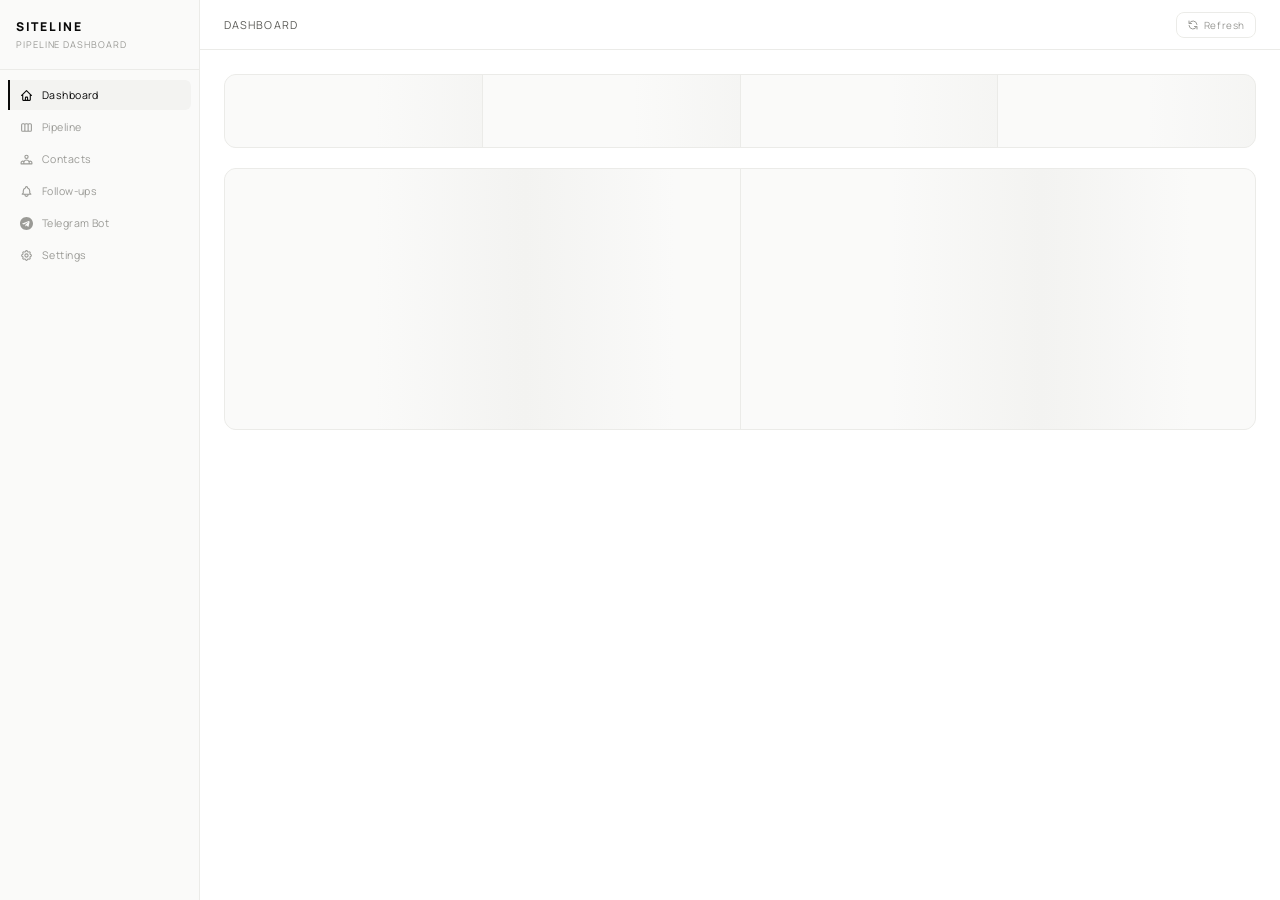
==== landing/dashboard/index.html @ f0dfd94e "feat(dashboard): heat strip + hottest deals panel" ====
<!DOCTYPE html>
<html lang="en">
<head>
  <meta charset="UTF-8" />
  <meta name="viewport" content="width=device-width, initial-scale=1.0" />
  <title>Siteline — Dashboard</title>

  <link rel="preconnect" href="https://fonts.googleapis.com" />
  <link rel="preconnect" href="https://fonts.gstatic.com" crossorigin />
  <link href="https://fonts.googleapis.com/css2?family=Manrope:wght@400;500;600;700;800&display=swap" rel="stylesheet" />

  <style>
    :root {
      --bg:         #FFFFFF;
      --surface:    #FAFAF9;
      --surface-2:  #F3F3F1;
      --border:     #EBEBE8;
      --border-2:   #DDDDD9;
      --ink:        #0A0A0A;
      --text:       #0A0A0A;
      --text-2:     #5C5C58;
      --text-3:     #9A9A96;
      --sans:       'Manrope', system-ui, sans-serif;
      --sw:         200px;
    }

    *, *::before, *::after { box-sizing: border-box; margin: 0; padding: 0; }
    html { scroll-behavior: smooth; }

    body {
      background: var(--bg);
      color: var(--text);
      font-family: var(--sans);
      font-weight: 400;
      -webkit-font-smoothing: antialiased;
      min-height: 100vh;
    }

    a, button, select, input, textarea { font-family: inherit; }
    a, button, select { cursor: pointer; }

    ::-webkit-scrollbar { width: 4px; height: 4px; }
    ::-webkit-scrollbar-track { background: var(--bg); }
    ::-webkit-scrollbar-thumb { background: var(--border-2); border-radius: 2px; }

    a:focus-visible, button:focus-visible, select:focus-visible {
      outline: 2px solid var(--ink); outline-offset: 3px;
    }

    /* ── UTILITY ─────────────────────────── */
    .hidden { display: none !important; }
    .page   { display: none; }
    .page.active { display: block; }

    /* ── LAYOUT ──────────────────────────── */
    .layout { display: flex; min-height: 100vh; }

    /* ── SIDEBAR ─────────────────────────── */
    .sidebar {
      width: var(--sw);
      flex-shrink: 0;
      position: fixed;
      top: 0; left: 0; height: 100%;
      z-index: 30;
      background: var(--surface);
      border-right: 1px solid var(--border);
      display: flex;
      flex-direction: column;
    }

    .sb-logo {
      padding: 18px 16px;
      border-bottom: 1px solid var(--border);
    }
    .sb-logo-name {
      font-family: var(--sans);
      font-size: 0.76rem;
      font-weight: 800;
      color: var(--text);
      letter-spacing: 0.14em;
    }
    .sb-logo-sub {
      font-family: var(--sans);
      font-size: 0.58rem;
      color: var(--text-3);
      margin-top: 3px;
      letter-spacing: 0.1em;
      text-transform: uppercase;
    }

    .sb-nav { flex: 1; padding: 10px 8px; }

    .nav-item {
      width: 100%;
      display: flex;
      align-items: center;
      gap: 9px;
      padding: 8px 10px;
      margin-bottom: 2px;
      font-family: var(--sans);
      font-size: 0.66rem;
      color: var(--text-3);
      background: none;
      border: none;
      text-align: left;
      letter-spacing: 0.04em;
      transition: color 0.18s, background 0.18s;
      border-left: 2px solid transparent;
      border-radius: 6px;
    }
    .nav-item:hover { color: var(--text-2); background: var(--surface); }
    .nav-item.active { color: var(--ink); background: var(--surface-2); border-left-color: var(--ink); border-radius: 0 6px 6px 0; }

    .nav-badge {
      margin-left: auto;
      font-family: var(--sans);
      font-size: 0.56rem;
      background: var(--surface-2);
      color: var(--text-2);
      border: 1px solid var(--border-2);
      padding: 1px 5px;
      border-radius: 5px;
    }

    /* ── MAIN ────────────────────────────── */
    .main {
      flex: 1;
      margin-left: var(--sw);
      display: flex;
      flex-direction: column;
      min-height: 100vh;
    }

    /* ── TOPBAR ──────────────────────────── */
    .topbar {
      position: sticky;
      top: 0; z-index: 20;
      background: rgba(255,255,255,0.92);
      backdrop-filter: blur(12px);
      border-bottom: 1px solid var(--border);
      padding: 0 24px;
      height: 50px;
      display: flex;
      align-items: center;
      justify-content: space-between;
    }
    .topbar-title {
      font-family: var(--sans);
      font-size: 0.68rem;
      color: var(--text-2);
      letter-spacing: 0.1em;
      text-transform: uppercase;
    }
    .topbar-right { display: flex; align-items: center; gap: 14px; }
    .topbar-time {
      font-family: var(--sans);
      font-size: 0.6rem;
      color: var(--text-3);
    }
    .refresh-btn {
      font-family: var(--sans);
      font-size: 0.62rem;
      color: var(--text-3);
      background: none;
      border: 1px solid var(--border);
      padding: 5px 10px;
      letter-spacing: 0.06em;
      display: flex;
      align-items: center;
      gap: 5px;
      border-radius: 8px;
      transition: color 0.18s, border-color 0.18s;
    }
    .refresh-btn:hover { color: var(--text); border-color: var(--border-2); }

    /* ── PAGE BODY ───────────────────────── */
    .pg { flex: 1; padding: 24px; }
    .pg-narrow { flex: 1; padding: 24px; max-width: 760px; }

    /* ── ERROR ───────────────────────────── */
    .err-banner {
      font-family: var(--sans);
      font-size: 0.68rem;
      color: #B91C1C;
      background: #FDF3F2;
      border: 1px solid #F3DBD8;
      padding: 10px 14px;
      margin-bottom: 20px;
      border-radius: 8px;
    }

    /* ── SKELETON ────────────────────────── */
    .skeleton {
      background: linear-gradient(90deg, var(--surface) 25%, var(--surface-2) 50%, var(--surface) 75%);
      background-size: 600px 100%;
      animation: shimmer 1.4s infinite;
    }
    @keyframes shimmer {
      from { background-position: -600px 0; }
      to   { background-position:  600px 0; }
    }
    .sk-stat { height: 72px; }
    .sk-panel { height: 260px; }
    .sk-col  { height: 320px; }
    .sk-row  { height: 52px; margin-bottom: 8px; }

    /* ── STAT GRID ───────────────────────── */
    .stat-grid {
      display: grid;
      grid-template-columns: repeat(4,1fr);
      gap: 1px;
      background: var(--border);
      border: 1px solid var(--border);
      margin-bottom: 20px;
      border-radius: 12px;
      overflow: hidden;
    }
    .stat-card { background: var(--surface); padding: 16px 18px; }
    .stat-grid-5 { grid-template-columns: repeat(5, 1fr); }
    .home-header { margin-bottom: 20px; }
    .home-eyebrow {
      font-family: var(--sans); font-weight: 700; font-size: 0.675rem;
      text-transform: uppercase; letter-spacing: 0.14em; color: var(--text-3);
    }
    .home-greeting {
      font-family: var(--sans); font-weight: 800; font-size: 1.5rem;
      letter-spacing: -0.02em; color: var(--ink); margin-top: 4px;
    }
    .home-pulse {
      font-family: var(--sans); font-weight: 400; font-size: 0.8125rem;
      color: var(--text-2); margin-top: 6px; line-height: 1.55;
    }
    .home-grid {
      display: grid; grid-template-columns: 1fr 1fr; gap: 16px; margin-top: 16px;
    }
    #home-data { display: flex; flex-direction: column; }
    #home-stats { margin-top: 4px; }
    @media (max-width: 860px) {
      .stat-grid-5 { grid-template-columns: repeat(2, 1fr); }
      .home-grid { grid-template-columns: 1fr; }
    }
    .stat-lbl {
      font-family: var(--sans);
      font-size: 0.58rem;
      font-weight: 600;
      color: var(--text-3);
      letter-spacing: 0.14em;
      text-transform: uppercase;
      margin-bottom: 8px;
    }
    .stat-num {
      font-family: var(--sans);
      font-size: 2.2rem;
      font-weight: 800;
      letter-spacing: -0.02em;
      line-height: 1;
      color: var(--ink);
      font-variant-numeric: tabular-nums;
    }
    .stat-num.g { color: #15803D; }
    .stat-num.a { color: var(--ink); }
    .stat-num.b { color: var(--ink); }
    .stat-num.won-line { font-size: 0.7rem; font-weight: 700; color: #15803D;
      margin-top: 2px; letter-spacing: 0; }
    .stat-num.red { color: #B91C1C; }
    .stat-sub { font-family: var(--sans); font-size: 0.62rem; color: var(--text-3);
      margin-top: 3px; font-variant-numeric: tabular-nums; }

    /* ── HOME PANELS ─────────────────────── */
    .home-panels {
      display: grid;
      grid-template-columns: 1fr 1fr;
      gap: 1px;
      background: var(--border);
      border: 1px solid var(--border);
      border-radius: 12px;
      overflow: hidden;
    }
    .panel { background: var(--surface); padding: 18px; }
    .funnel-row { display: grid; grid-template-columns: 110px 1fr auto;
      align-items: center; gap: 10px; padding: 5px 0; cursor: pointer; }
    .funnel-row:hover .funnel-track { background: var(--border); }
    .funnel-stage { font-size: 0.72rem; font-weight: 600; color: var(--text-2); }
    .funnel-stage.lost { color: #B91C1C; }
    .funnel-track { position: relative; height: 22px; border-radius: 5px;
      background: var(--surface-2); overflow: hidden; }
    .funnel-fill { position: absolute; inset: 0 auto 0 0; height: 22px;
      border-radius: 5px; background: var(--ink); }
    .funnel-val { font-size: 0.72rem; font-weight: 600; color: var(--ink);
      font-variant-numeric: tabular-nums; white-space: nowrap; }
    .funnel-val.won { color: #15803D; }
    .panel-hd {
      display: flex;
      align-items: center;
      justify-content: space-between;
      margin-bottom: 14px;
    }
    .panel-title {
      font-family: var(--sans);
      font-size: 0.64rem;
      color: var(--text-2);
      letter-spacing: 0.1em;
      text-transform: uppercase;
    }
    .panel-lnk {
      font-family: var(--sans);
      font-size: 0.6rem;
      color: var(--ink);
      background: none;
      border: none;
      letter-spacing: 0.04em;
      transition: opacity 0.18s;
    }
    .panel-lnk:hover { opacity: 0.7; }
    .panel-empty {
      font-family: var(--sans);
      font-size: 0.65rem;
      color: var(--text-3);
      text-align: center;
      padding: 28px 0;
    }

    /* ── LIST ROWS (home panels) ─────────── */
    .list-row {
      display: flex;
      align-items: center;
      justify-content: space-between;
      padding: 9px 11px;
      border: 1px solid var(--border);
      margin-bottom: 6px;
      cursor: pointer;
      background: var(--bg);
      border-radius: 8px;
      transition: border-color 0.18s;
    }
    .list-row:last-child { margin-bottom: 0; }
    .list-row:hover { border-color: var(--border-2); }
    .list-name {
      font-family: var(--sans);
      font-size: 0.7rem;
      color: var(--text);
    }
    .list-co {
      font-family: var(--sans);
      font-size: 0.6rem;
      color: var(--text-3);
      margin-left: 8px;
    }
    .list-right {
      display: flex;
      align-items: center;
      gap: 7px;
      flex-shrink: 0;
      margin-left: 10px;
    }
    .list-days {
      font-family: var(--sans);
      font-size: 0.6rem;
      color: var(--text-3);
    }

    /* ── HEAT BADGES (monochrome density scale) ──────────── */
    .badge {
      font-family: var(--sans);
      font-size: 0.56rem;
      font-weight: 700;
      padding: 2px 7px;
      letter-spacing: 0.02em;
      white-space: nowrap;
      border-radius: 5px;
    }
    .bh  { background: var(--ink);       color: #FFFFFF; }
    .bw  { background: var(--border-2);  color: var(--text-2); }
    .bc  { background: var(--surface-2); color: var(--text-3); }

    .heat-strip { display: flex; height: 12px; border-radius: 6px; overflow: hidden;
      gap: 1px; margin: 4px 0 8px; }
    .heat-seg { height: 12px; }
    .heat-seg.hot  { background: var(--ink); }
    .heat-seg.warm { background: var(--border-2); }
    .heat-seg.cold { background: var(--surface-2); }
    .heat-legend { display: flex; gap: 14px; font-size: 0.68rem; color: var(--text-2);
      font-variant-numeric: tabular-nums; margin-bottom: 10px; }
    .heat-legend .dot { display: inline-block; width: 6px; height: 6px; border-radius: 2px;
      margin-right: 5px; vertical-align: middle; }
    .heat-legend .muted { color: var(--text-3); }
    .hot-row { display: grid; grid-template-columns: 1fr auto; gap: 8px;
      align-items: start; padding: 7px 0; border-top: 1px solid var(--border); cursor: pointer; }
    .hot-row:first-child { border-top: none; }
    .hot-co { font-weight: 700; font-size: 0.8rem; color: var(--ink); }
    .hot-meta { font-size: 0.68rem; color: var(--text-2); margin-top: 1px; }
    .hot-signal { font-size: 0.62rem; color: var(--text-3); margin-top: 2px; }
    .hot-right { text-align: right; white-space: nowrap; }
    .hot-val { font-size: 0.72rem; font-weight: 600; color: var(--ink);
      font-variant-numeric: tabular-nums; margin-top: 3px; }

    /* ── SIGNAL TAG (muted one-line synthesis, Feature C + match reasons) ── */
    .signal-tag {
      font-family: var(--sans);
      font-size: 0.58rem;
      color: var(--text-3);
      margin-top: 3px;
      line-height: 1.4;
    }

    /* ── STAGE CHIPS (label-identified, one soft chip) ───── */
    .stage-chip {
      font-family: var(--sans);
      font-size: 0.56rem;
      font-weight: 600;
      padding: 2px 7px;
      letter-spacing: 0.02em;
      white-space: nowrap;
      border-radius: 5px;
      background: var(--surface-2);
      border: 1px solid var(--border-2);
      color: var(--text-2);
    }
    .stage-chip--won  { color: #15803D; background: #F5F9F5; border-color: #DCE8DC; }
    .stage-chip--lost { color: #B91C1C; background: #FDF3F2; border-color: #F3DBD8; }

    /* ── PIPELINE ────────────────────────── */
    .board-grid {
      display: grid;
      grid-template-columns: repeat(5,1fr);
      gap: 1px;
      background: var(--border);
      border: 1px solid var(--border);
      border-radius: 12px;
      overflow: hidden;
    }
    .board-col {
      background: var(--surface);
      padding: 14px;
      min-height: 200px;
    }
    .board-col-hd {
      display: flex;
      align-items: center;
      justify-content: space-between;
      margin-bottom: 10px;
      padding-bottom: 10px;
      border-bottom: 1px solid var(--border);
    }
    .col-title {
      font-family: var(--sans);
      font-size: 0.6rem;
      letter-spacing: 0.12em;
      text-transform: uppercase;
    }
    .ct-lead { color: var(--text-2); }
    .ct-eval { color: var(--text-2); }
    .ct-prop { color: var(--text-2); }
    .ct-neg  { color: var(--text-2); }
    .ct-won  { color: #15803D; }
    .ct-lost { color: #B91C1C; }
    .col-count {
      font-family: var(--sans);
      font-size: 0.58rem;
      font-weight: 600;
      color: var(--text-3);
      background: var(--bg);
      border: 1px solid var(--border-2);
      padding: 1px 6px;
      border-radius: 6px;
      font-variant-numeric: tabular-nums;
    }
    .col-empty {
      font-family: var(--sans);
      font-size: 0.6rem;
      color: var(--text-3);
      text-align: center;
      padding: 20px 0;
    }

    /* ── DEAL CARD ───────────────────────── */
    .deal-card {
      background: var(--bg);
      border: 1px solid var(--border);
      padding: 11px;
      margin-bottom: 7px;
      cursor: pointer;
      border-radius: 8px;
      transition: border-color 0.18s;
    }
    .deal-card:last-child { margin-bottom: 0; }
    .deal-card:hover { border-color: var(--border-2); }
    .deal-top {
      display: flex;
      align-items: flex-start;
      justify-content: space-between;
      gap: 6px;
      margin-bottom: 3px;
    }
    .deal-name {
      font-family: var(--sans);
      font-size: 0.7rem;
      color: var(--text);
      line-height: 1.3;
    }
    .deal-co {
      font-family: var(--sans);
      font-size: 0.6rem;
      color: var(--text-3);
      margin-bottom: 7px;
    }
    .deal-meta {
      display: flex;
      align-items: baseline;
      flex-wrap: wrap;
      gap: 6px;
      margin-bottom: 7px;
    }
    .deal-val {
      font-family: var(--sans);
      font-size: 0.66rem;
      font-weight: 700;
      color: var(--text);
      font-variant-numeric: tabular-nums;
    }
    .deal-specs {
      font-family: var(--sans);
      font-size: 0.56rem;
      color: var(--text-3);
      line-height: 1.4;
    }
    .deal-summary {
      font-family: var(--sans);
      font-size: 0.6rem;
      color: var(--text-2);
      background: var(--surface);
      border: 1px solid var(--border);
      padding: 5px 7px;
      margin-bottom: 7px;
      line-height: 1.55;
      border-radius: 6px;
      display: -webkit-box;
      -webkit-line-clamp: 2;
      -webkit-box-orient: vertical;
      overflow: hidden;
      cursor: pointer;
    }
    .deal-summary.expanded { -webkit-line-clamp: unset; }
    .deal-foot {
      display: flex;
      align-items: center;
      justify-content: space-between;
      margin-bottom: 7px;
    }
    .deal-time, .deal-notes {
      font-family: var(--sans);
      font-size: 0.58rem;
      color: var(--text-3);
    }
    .deal-actions {
      display: flex;
      align-items: center;
      gap: 5px;
      padding-top: 7px;
      border-top: 1px solid var(--border);
    }
    .deal-select {
      flex: 1;
      font-family: var(--sans);
      font-size: 0.6rem;
      color: var(--text-2);
      background: var(--surface);
      border: 1px solid var(--border-2);
      padding: 4px 5px;
      outline: none;
      border-radius: 6px;
      transition: border-color 0.18s;
    }
    .deal-select:focus { border-color: var(--ink); }
    .note-btn {
      font-family: var(--sans);
      font-size: 0.58rem;
      color: var(--text-3);
      background: none;
      border: 1px solid var(--border-2);
      padding: 4px 7px;
      flex-shrink: 0;
      border-radius: 6px;
      transition: color 0.18s, border-color 0.18s;
    }
    .note-btn:hover { color: var(--text); border-color: var(--border-2); }

    /* ── CLOSED TOGGLE ───────────────────── */
    .closed-toggle-btn {
      display: flex;
      align-items: center;
      gap: 7px;
      font-family: var(--sans);
      font-size: 0.63rem;
      color: var(--text-3);
      background: none;
      border: none;
      margin-top: 20px;
      margin-bottom: 14px;
      transition: color 0.18s;
    }
    .closed-toggle-btn:hover { color: var(--text-2); }
    .closed-grid {
      display: grid;
      grid-template-columns: 1fr 1fr;
      gap: 1px;
      background: var(--border);
      border: 1px solid var(--border);
      border-radius: 12px;
      overflow: hidden;
    }

    /* ── CONTACTS ────────────────────────── */
    .contacts-bar {
      display: flex;
      align-items: center;
      gap: 8px;
      margin-bottom: 14px;
    }
    .c-search {
      font-family: var(--sans);
      font-size: 0.68rem;
      color: var(--text);
      background: var(--surface);
      border: 1px solid var(--border-2);
      padding: 8px 12px;
      outline: none;
      width: 200px;
      border-radius: 8px;
      transition: border-color 0.18s;
    }
    .c-search::placeholder { color: var(--text-3); }
    .c-search:focus { border-color: var(--ink); }
    .c-filter {
      font-family: var(--sans);
      font-size: 0.66rem;
      color: var(--text-2);
      background: var(--surface);
      border: 1px solid var(--border-2);
      padding: 8px 10px;
      outline: none;
      border-radius: 8px;
      transition: border-color 0.18s;
    }
    .c-filter:focus { border-color: var(--ink); }

    .contact-row {
      display: flex;
      align-items: center;
      justify-content: space-between;
      padding: 11px 14px;
      border: 1px solid var(--border);
      border-top: none;
      cursor: pointer;
      background: var(--bg);
      transition: background 0.18s;
    }
    .contact-row:first-child { border-top: 1px solid var(--border); border-radius: 8px 8px 0 0; }
    .contact-row:last-child { border-radius: 0 0 8px 8px; }
    .contact-row:hover { background: var(--surface); }
    .c-av {
      width: 26px; height: 26px;
      border: 1px solid var(--border-2);
      background: var(--surface-2);
      display: flex;
      align-items: center;
      justify-content: center;
      font-family: var(--sans);
      font-size: 0.6rem;
      font-weight: 600;
      color: var(--text-3);
      flex-shrink: 0;
      border-radius: 8px;
    }
    .c-info { flex: 1; min-width: 0; margin-left: 10px; }
    .c-name {
      font-family: var(--sans);
      font-size: 0.7rem;
      color: var(--text);
      white-space: nowrap;
      overflow: hidden;
      text-overflow: ellipsis;
    }
    .c-meta {
      font-family: var(--sans);
      font-size: 0.58rem;
      color: var(--text-3);
    }
    .c-right {
      display: flex;
      align-items: center;
      gap: 7px;
      flex-shrink: 0;
      margin-left: 10px;
    }
    .c-time {
      font-family: var(--sans);
      font-size: 0.58rem;
      color: var(--text-3);
    }
    .c-chevron {
      font-family: var(--sans);
      font-size: 0.6rem;
      color: var(--text-3);
    }

    /* ── FOLLOW-UPS ──────────────────────── */
    .fu-desc {
      font-family: var(--sans);
      font-size: 0.65rem;
      color: var(--text-3);
      margin-bottom: 16px;
      line-height: 1.65;
    }
    .fu-item {
      border: 1px solid var(--border);
      border-left: 2px solid var(--ink);
      padding: 13px 15px;
      margin-bottom: 7px;
      cursor: pointer;
      background: var(--bg);
      border-radius: 0 8px 8px 0;
      transition: background 0.18s;
    }
    .fu-item:last-child { margin-bottom: 0; }
    .fu-item:hover { background: var(--surface); }
    .fu-row {
      display: flex;
      align-items: flex-start;
      justify-content: space-between;
      gap: 12px;
    }
    .fu-name {
      font-family: var(--sans);
      font-size: 0.7rem;
      color: var(--text);
      margin-bottom: 3px;
    }
    .fu-at {
      font-family: var(--sans);
      font-size: 0.6rem;
      color: var(--text-3);
    }
    .fu-action {
      font-family: var(--sans);
      font-size: 0.62rem;
      color: var(--text-2);
      margin-top: 5px;
      line-height: 1.5;
    }
    .fu-right {
      display: flex;
      flex-direction: column;
      align-items: flex-end;
      gap: 5px;
      flex-shrink: 0;
    }
    .fu-overdue {
      font-family: var(--sans);
      font-size: 0.58rem;
      color: var(--text-3);
    }

    /* ── MANAGER VIEW ────────────────────── */
    .stat-sub {
      font-family: var(--sans);
      font-size: 0.58rem;
      color: var(--text-3);
      letter-spacing: 0.04em;
      margin-top: 6px;
      font-variant-numeric: tabular-nums;
    }
    .mgr-section {
      background: var(--surface);
      border: 1px solid var(--border);
      padding: 18px;
      margin-bottom: 20px;
      border-radius: 12px;
    }
    .panel-cap {
      font-family: var(--sans);
      font-size: 0.6rem;
      color: var(--text-3);
      letter-spacing: 0.04em;
    }
    .mgr-inline-empty {
      font-family: var(--sans);
      font-size: 0.65rem;
      color: var(--text-3);
      text-align: center;
      padding: 24px 0;
    }

    /* Funnel bars */
    .funnel-row {
      display: flex;
      align-items: center;
      gap: 10px;
      margin-bottom: 7px;
    }
    .funnel-row:last-child { margin-bottom: 0; }
    .funnel-row.zero { opacity: 0.45; }
    .funnel-lbl {
      width: 96px;
      flex-shrink: 0;
      font-family: var(--sans);
      font-size: 0.56rem;
      font-weight: 600;
      letter-spacing: 0.1em;
      text-transform: uppercase;
      color: var(--text-2);
    }
    .funnel-track {
      flex: 1;
      height: 18px;
      background: var(--surface-2);
      border: 1px solid var(--border);
      border-radius: 4px;
      overflow: hidden;
    }
    .funnel-fill {
      height: 100%;
      background: rgba(10,10,10,0.08);
      border-left: 2px solid var(--ink);
      transition: width 0.4s;
    }
    .funnel-count {
      width: 64px;
      flex-shrink: 0;
      text-align: right;
      font-family: var(--sans);
      font-size: 0.6rem;
      color: var(--text-2);
      font-variant-numeric: tabular-nums;
    }
    .funnel-val {
      width: 74px;
      flex-shrink: 0;
      text-align: right;
      font-family: var(--sans);
      font-size: 0.6rem;
      color: var(--text-3);
      font-variant-numeric: tabular-nums;
    }
    .funnel-closed {
      display: flex;
      flex-wrap: wrap;
      gap: 24px;
      margin-top: 14px;
      padding-top: 12px;
      border-top: 1px solid var(--border);
      font-family: var(--sans);
      font-size: 0.62rem;
      font-variant-numeric: tabular-nums;
    }
    .fc-won  { color: #15803D; }
    .fc-lost { color: #B91C1C; }

    /* Rep leaderboard */
    .lb-scroll { overflow-x: auto; }
    .lb-table { width: 100%; border-collapse: collapse; }
    .lb-table th {
      font-family: var(--sans);
      font-size: 0.54rem;
      font-weight: 600;
      text-transform: uppercase;
      letter-spacing: 0.1em;
      color: var(--text-3);
      text-align: left;
      padding: 8px 12px;
      border-bottom: 1px solid var(--border);
      white-space: nowrap;
    }
    .lb-table td {
      font-family: var(--sans);
      font-size: 0.66rem;
      color: var(--text);
      padding: 9px 12px;
      border-bottom: 1px solid var(--border);
      white-space: nowrap;
    }
    .lb-table tr:last-child td { border-bottom: none; }
    .lb-table tr.top td:first-child { border-left: 2px solid var(--ink); }
    .lb-table th.num, .lb-table td.num {
      text-align: right;
      font-variant-numeric: tabular-nums;
    }
    .lb-rep { display: flex; align-items: center; gap: 8px; }
    .lb-stalled-hot { color: var(--ink); font-weight: 700; }
    .lb-stalled-zero { color: var(--text-3); }

    /* Stalled leads */
    .stalled-rep {
      font-family: var(--sans);
      font-size: 0.6rem;
      color: var(--text-2);
    }
    .stalled-expand {
      font-family: var(--sans);
      font-size: 0.62rem;
      color: var(--text-3);
      background: none;
      border: none;
      margin-top: 12px;
      transition: color 0.18s;
    }
    .stalled-expand:hover { color: var(--text); }

    /* ── EMPTY STATES ────────────────────── */
    .empty-state { text-align: center; padding: 56px 0; }
    .empty-icon {
      width: 38px; height: 38px;
      border: 1px solid var(--border-2);
      display: flex;
      align-items: center;
      justify-content: center;
      margin: 0 auto 14px;
      border-radius: 8px;
    }
    .empty-title {
      font-family: var(--sans);
      font-size: 1.1rem;
      font-weight: 700;
      letter-spacing: -0.01em;
      margin-bottom: 5px;
    }
    .empty-sub {
      font-family: var(--sans);
      font-size: 0.62rem;
      color: var(--text-3);
      line-height: 1.7;
    }

    /* ── WELCOME / ONBOARDING ────────────── */
    .welcome-box {
      border: 1px solid var(--border);
      border-top: 2px solid var(--ink);
      padding: 32px;
      text-align: center;
      max-width: 540px;
      margin: 0 auto 16px;
      background: var(--surface);
      border-radius: 12px;
    }
    .welcome-title {
      font-family: var(--sans);
      font-size: 1.5rem;
      font-weight: 800;
      letter-spacing: -0.02em;
      margin-bottom: 10px;
    }
    .welcome-body {
      font-size: 0.875rem;
      color: var(--text-2);
      line-height: 1.7;
      margin-bottom: 22px;
    }
    .welcome-steps {
      display: grid;
      grid-template-columns: repeat(3,1fr);
      gap: 1px;
      background: var(--border);
      border: 1px solid var(--border);
      max-width: 540px;
      margin: 0 auto 16px;
      border-radius: 12px;
      overflow: hidden;
    }
    .welcome-step { background: var(--surface); padding: 18px 12px; text-align: center; }
    .ws-num {
      font-family: var(--sans);
      font-size: 1.8rem;
      font-weight: 800;
      color: var(--border-2);
      margin-bottom: 6px;
      font-variant-numeric: tabular-nums;
    }
    .ws-title {
      font-family: var(--sans);
      font-size: 0.62rem;
      color: var(--text-2);
      margin-bottom: 5px;
      letter-spacing: 0.04em;
    }
    .ws-body {
      font-family: var(--sans);
      font-size: 0.58rem;
      color: var(--text-3);
      line-height: 1.6;
    }
    .demo-box {
      border: 1px solid var(--border);
      padding: 14px;
      max-width: 540px;
      margin: 0 auto;
      background: var(--surface);
      border-radius: 12px;
    }
    .demo-lbl {
      font-family: var(--sans);
      font-size: 0.58rem;
      color: var(--text-3);
      letter-spacing: 0.12em;
      text-transform: uppercase;
      margin-bottom: 10px;
      display: flex;
      align-items: center;
      gap: 8px;
    }
    .demo-lbl-badge {
      font-family: var(--sans);
      font-size: 0.56rem;
      font-weight: 600;
      color: var(--text-2);
      background: var(--surface-2);
      border: 1px solid var(--border-2);
      padding: 1px 5px;
      border-radius: 5px;
    }
    .demo-row {
      display: flex;
      align-items: center;
      justify-content: space-between;
      padding: 9px 11px;
      background: var(--bg);
      border: 1px solid var(--border);
      margin-bottom: 5px;
      border-radius: 8px;
    }
    .demo-row:last-child { margin-bottom: 0; }
    .demo-co {
      font-family: var(--sans);
      font-size: 0.68rem;
      color: var(--text);
    }
    .demo-person {
      font-family: var(--sans);
      font-size: 0.58rem;
      color: var(--text-3);
      margin-left: 7px;
    }
    .demo-badges { display: flex; gap: 5px; }

    /* ── BOT PAGE ────────────────────────── */
    .bot-cta {
      border: 1px solid var(--border-2);
      border-top: 2px solid var(--ink);
      padding: 20px 22px;
      display: flex;
      align-items: center;
      justify-content: space-between;
      gap: 20px;
      margin-bottom: 22px;
      background: var(--surface);
      border-radius: 12px;
    }
    .bot-cta-title {
      font-family: var(--sans);
      font-size: 1.1rem;
      font-weight: 700;
      letter-spacing: -0.01em;
      margin-bottom: 4px;
    }
    .bot-cta-sub {
      font-family: var(--sans);
      font-size: 0.63rem;
      color: var(--text-3);
      line-height: 1.6;
    }
    .sec-lbl {
      font-family: var(--sans);
      font-size: 0.58rem;
      color: var(--text-3);
      letter-spacing: 0.14em;
      text-transform: uppercase;
      margin-bottom: 10px;
    }
    .capture-block { margin-bottom: 22px; }
    .capture-method {
      display: flex;
      align-items: flex-start;
      gap: 12px;
      padding: 13px 15px;
      border: 1px solid var(--border);
      border-top: none;
      background: var(--bg);
    }
    .capture-method:first-child { border-top: 1px solid var(--border); border-radius: 8px 8px 0 0; }
    .capture-method:last-child { border-radius: 0 0 8px 8px; }
    .capture-icon {
      width: 26px; height: 26px;
      border: 1px solid var(--border-2);
      display: flex;
      align-items: center;
      justify-content: center;
      flex-shrink: 0;
      font-family: var(--sans);
      font-size: 0.65rem;
      color: var(--ink);
      border-radius: 8px;
    }
    .capture-title {
      font-family: var(--sans);
      font-size: 0.68rem;
      color: var(--text);
      margin-bottom: 3px;
    }
    .capture-body {
      font-family: var(--sans);
      font-size: 0.6rem;
      color: var(--text-3);
      line-height: 1.6;
    }
    .cmd-table { border: 1px solid var(--border); border-collapse: separate; border-spacing: 0; width: 100%; border-radius: 8px; overflow: hidden; }
    .cmd-table td { padding: 10px 13px; border-bottom: 1px solid var(--border); }
    .cmd-table tr:last-child td { border-bottom: none; }
    .cmd-code {
      font-family: var(--sans);
      font-size: 0.63rem;
      font-weight: 600;
      color: var(--ink);
      background: var(--surface-2);
      padding: 3px 7px;
      white-space: nowrap;
      border-radius: 6px;
    }
    .cmd-desc {
      font-family: var(--sans);
      font-size: 0.62rem;
      color: var(--text-3);
      line-height: 1.5;
    }

    /* ── SETTINGS ────────────────────────── */
    .settings-section {
      border: 1px solid var(--border);
      margin-bottom: 10px;
      background: var(--surface);
      border-radius: 12px;
      overflow: hidden;
    }
    .settings-head {
      padding: 12px 18px;
      border-bottom: 1px solid var(--border);
      font-family: var(--sans);
      font-size: 0.58rem;
      color: var(--text-3);
      letter-spacing: 0.14em;
      text-transform: uppercase;
    }
    .settings-body { padding: 16px 18px; }
    .profile-row { display: flex; align-items: center; gap: 14px; }
    .profile-av {
      width: 42px; height: 42px;
      border: 1px solid var(--border-2);
      display: flex;
      align-items: center;
      justify-content: center;
      font-family: var(--sans);
      font-size: 1rem;
      font-weight: 700;
      color: var(--text-2);
      background: var(--surface-2);
      flex-shrink: 0;
      border-radius: 8px;
    }
    .profile-name {
      font-family: var(--sans);
      font-size: 1.1rem;
      font-weight: 700;
      letter-spacing: -0.01em;
      margin-bottom: 2px;
      display: flex;
      align-items: center;
      gap: 8px;
    }
    .free-badge {
      font-family: var(--sans);
      font-size: 0.56rem;
      font-weight: 600;
      color: var(--text-2);
      background: var(--surface-2);
      border: 1px solid var(--border-2);
      padding: 1px 6px;
      border-radius: 5px;
    }
    .profile-uid {
      font-family: var(--sans);
      font-size: 0.6rem;
      color: var(--text-3);
    }
    .plan-box {
      background: var(--bg);
      border: 1px solid var(--border);
      padding: 14px;
      margin-bottom: 10px;
      border-radius: 8px;
    }
    .plan-name {
      font-family: var(--sans);
      font-size: 0.66rem;
      color: var(--text-2);
      margin-bottom: 5px;
    }
    .plan-desc {
      font-family: var(--sans);
      font-size: 0.62rem;
      color: var(--text-3);
      line-height: 1.65;
      margin-bottom: 12px;
    }
    .plan-feats { display: flex; flex-wrap: wrap; gap: 5px; }
    .plan-feat {
      font-family: var(--sans);
      font-size: 0.58rem;
      color: var(--text-3);
      background: var(--surface-2);
      border: 1px solid var(--border);
      padding: 3px 7px;
      display: flex;
      align-items: center;
      gap: 4px;
      border-radius: 6px;
    }
    .pfc { color: var(--ink); }
    .upgrade-btn {
      font-family: var(--sans);
      font-size: 0.6rem;
      color: var(--text-3);
      background: none;
      border: 1px solid var(--border-2);
      padding: 6px 12px;
      opacity: 0.5;
      cursor: not-allowed;
      float: right;
      border-radius: 8px;
    }
    .settings-row {
      display: flex;
      align-items: center;
      justify-content: space-between;
      padding: 10px 0;
      border-bottom: 1px solid var(--border);
    }
    .settings-row:last-child { border-bottom: none; }
    .settings-rlbl {
      font-family: var(--sans);
      font-size: 0.66rem;
      color: var(--text-2);
    }
    .settings-rval {
      font-family: var(--sans);
      font-size: 0.62rem;
      color: var(--text-3);
    }
    .settings-link {
      font-family: var(--sans);
      font-size: 0.63rem;
      color: var(--ink);
      text-decoration: none;
      display: flex;
      align-items: center;
      gap: 4px;
      transition: opacity 0.18s;
    }
    .settings-link:hover { opacity: 0.7; }
    .uid-code {
      font-family: var(--sans);
      font-size: 0.62rem;
      color: var(--text-3);
      background: var(--bg);
      border: 1px solid var(--border);
      padding: 8px 12px;
      display: block;
      word-break: break-all;
      line-height: 1.5;
      margin-top: 6px;
      border-radius: 8px;
    }
    .coming-row {
      display: flex;
      align-items: center;
      justify-content: space-between;
      padding: 11px 0;
      opacity: 0.38;
      border-bottom: 1px solid var(--border);
      pointer-events: none;
    }
    .coming-row:last-child { border-bottom: none; }
    .coming-left { display: flex; align-items: center; gap: 10px; }
    .coming-icon {
      width: 26px; height: 26px;
      border: 1px solid var(--border-2);
      display: flex;
      align-items: center;
      justify-content: center;
      flex-shrink: 0;
      border-radius: 8px;
    }
    .coming-title {
      font-family: var(--sans);
      font-size: 0.66rem;
      color: var(--text);
    }
    .coming-sub {
      font-family: var(--sans);
      font-size: 0.58rem;
      color: var(--text-3);
      margin-top: 2px;
    }
    .soon-badge {
      font-family: var(--sans);
      font-size: 0.54rem;
      font-weight: 600;
      background: var(--surface-2);
      border: 1px solid var(--border-2);
      color: var(--text-3);
      padding: 2px 5px;
      border-radius: 5px;
    }

    /* ── CONTACT DETAIL ──────────────────── */
    .back-btn {
      display: flex;
      align-items: center;
      gap: 5px;
      font-family: var(--sans);
      font-size: 0.63rem;
      color: var(--text-3);
      background: none;
      border: none;
      margin-bottom: 18px;
      transition: color 0.18s;
    }
    .back-btn:hover { color: var(--text-2); }
    .cd-box {
      border: 1px solid var(--border);
      padding: 18px;
      margin-bottom: 18px;
      background: var(--surface);
      border-radius: 12px;
    }
    .cd-top {
      display: flex;
      align-items: flex-start;
      justify-content: space-between;
      gap: 12px;
      margin-bottom: 14px;
    }
    .cd-ident { display: flex; align-items: center; gap: 10px; }
    .cd-av {
      width: 38px; height: 38px;
      border: 1px solid var(--border-2);
      background: var(--surface-2);
      display: flex;
      align-items: center;
      justify-content: center;
      font-family: var(--sans);
      font-size: 1.1rem;
      font-weight: 700;
      color: var(--text-2);
      flex-shrink: 0;
      border-radius: 8px;
    }
    .cd-name {
      font-family: var(--sans);
      font-size: 1.4rem;
      font-weight: 800;
      letter-spacing: -0.02em;
      line-height: 1.1;
    }
    .cd-role {
      font-family: var(--sans);
      font-size: 0.62rem;
      color: var(--text-3);
      margin-top: 2px;
    }
    .cd-badges { display: flex; align-items: center; gap: 7px; flex-shrink: 0; }
    .cd-select {
      font-family: var(--sans);
      font-size: 0.63rem;
      color: var(--text-2);
      background: var(--bg);
      border: 1px solid var(--border-2);
      padding: 5px 7px;
      outline: none;
      border-radius: 8px;
      transition: border-color 0.18s;
    }
    .cd-select:focus { border-color: var(--ink); }
    .cd-meta-grid {
      display: grid;
      grid-template-columns: repeat(4,1fr);
      gap: 1px;
      background: var(--border);
      border: 1px solid var(--border);
      margin-bottom: 10px;
      border-radius: 12px;
      overflow: hidden;
    }
    .cd-meta-cell { background: var(--bg); padding: 11px 13px; }
    .cd-mlbl {
      font-family: var(--sans);
      font-size: 0.56rem;
      color: var(--text-3);
      letter-spacing: 0.1em;
      text-transform: uppercase;
      margin-bottom: 5px;
    }
    .cd-mval {
      font-family: var(--sans);
      font-size: 0.66rem;
      color: var(--text);
    }
    .cd-info {
      border: 1px solid var(--border);
      padding: 11px 13px;
      margin-bottom: 7px;
      background: var(--bg);
      border-radius: 8px;
    }
    .cd-info:last-child { margin-bottom: 0; }
    .cd-ilbl {
      font-family: var(--sans);
      font-size: 0.56rem;
      font-weight: 700;
      letter-spacing: 0.12em;
      text-transform: uppercase;
      margin-bottom: 5px;
      color: var(--text-3);
    }
    .cd-ilbl.budget { color: var(--ink); }
    .cd-ilbl.action { color: var(--ink); }
    .cd-ival {
      font-size: 0.875rem;
      color: var(--text);
      line-height: 1.6;
    }

    /* Interaction history */
    .int-lbl {
      font-family: var(--sans);
      font-size: 0.58rem;
      color: var(--text-3);
      letter-spacing: 0.14em;
      text-transform: uppercase;
      margin-bottom: 10px;
    }
    .int-item {
      border: 1px solid var(--border);
      border-left: 2px solid var(--border-2);
      padding: 13px 15px;
      margin-bottom: 7px;
      background: var(--surface);
      border-radius: 0 8px 8px 0;
    }
    .int-item:last-child { margin-bottom: 0; }
    .int-hd {
      display: flex;
      align-items: center;
      justify-content: space-between;
      margin-bottom: 9px;
    }
    .int-type {
      font-family: var(--sans);
      font-size: 0.56rem;
      font-weight: 600;
      padding: 2px 7px;
      border-radius: 5px;
      background: var(--surface-2);
      border: 1px solid var(--border-2);
      color: var(--text-2);
    }
    .it-wa, .it-vn, .it-sc, .it-note {
      color: var(--text-2); background: var(--surface-2); border-color: var(--border-2);
    }
    .int-time {
      font-family: var(--sans);
      font-size: 0.58rem;
      color: var(--text-3);
    }
    .int-summary {
      font-size: 0.875rem;
      color: var(--text);
      line-height: 1.65;
      margin-bottom: 5px;
    }
    .int-raw summary {
      font-family: var(--sans);
      font-size: 0.6rem;
      color: var(--text-3);
      cursor: pointer;
    }
    .int-raw-content {
      font-family: var(--sans);
      font-size: 0.6rem;
      color: var(--text-3);
      margin-top: 7px;
      line-height: 1.65;
      white-space: pre-wrap;
    }

    /* ── NOTE MODAL ──────────────────────── */
    .modal-overlay {
      position: fixed;
      inset: 0;
      z-index: 50;
      display: flex;
      align-items: center;
      justify-content: center;
      padding: 24px;
      background: rgba(10,10,10,0.4);
      backdrop-filter: blur(8px);
    }
    .note-box {
      background: var(--surface);
      border: 1px solid var(--border-2);
      border-top: 2px solid var(--ink);
      padding: 22px;
      width: 100%;
      max-width: 400px;
      border-radius: 14px;
      box-shadow: 0 32px 80px rgba(10,10,10,0.14);
    }
    .note-hd {
      display: flex;
      align-items: center;
      justify-content: space-between;
      margin-bottom: 3px;
    }
    .note-title {
      font-family: var(--sans);
      font-size: 1.05rem;
      font-weight: 700;
      letter-spacing: -0.01em;
    }
    .note-x {
      background: none;
      border: none;
      color: var(--text-3);
      font-size: 1.1rem;
      line-height: 1;
      padding: 3px;
      transition: color 0.18s;
    }
    .note-x:hover { color: var(--text); }
    .note-contact-lbl {
      font-family: var(--sans);
      font-size: 0.6rem;
      color: var(--text-3);
      margin-bottom: 14px;
    }
    .note-ta {
      width: 100%;
      font-family: var(--sans);
      font-size: 0.7rem;
      color: var(--text);
      background: var(--bg);
      border: 1px solid var(--border-2);
      padding: 9px 11px;
      resize: none;
      outline: none;
      border-radius: 8px;
      transition: border-color 0.18s;
      line-height: 1.6;
    }
    .note-ta::placeholder { color: var(--text-3); }
    .note-ta:focus { border-color: var(--ink); }
    .note-btns {
      display: grid;
      grid-template-columns: 1fr 1fr;
      gap: 7px;
      margin-top: 10px;
    }
    .note-cancel {
      font-family: var(--sans);
      font-size: 0.65rem;
      color: var(--text-3);
      background: none;
      border: 1px solid var(--border-2);
      padding: 9px;
      border-radius: 8px;
      transition: color 0.18s, border-color 0.18s;
    }
    .note-cancel:hover { color: var(--text); border-color: var(--ink); }
    .note-save {
      font-family: var(--sans);
      font-size: 0.65rem;
      font-weight: 700;
      color: #FFFFFF;
      background: var(--ink);
      border: none;
      padding: 9px;
      border-radius: 8px;
      transition: background 0.18s;
    }
    .note-save:hover { background: #2A2A28; }
    .note-save:disabled { opacity: 0.5; cursor: not-allowed; }
    .note-err {
      font-family: var(--sans);
      font-size: 0.62rem;
      color: #B91C1C;
      margin-top: 7px;
    }

    /* ── BTN PRIMARY ─────────────────────── */
    .btn-primary {
      font-family: var(--sans);
      font-size: 0.7rem;
      font-weight: 700;
      letter-spacing: 0.08em;
      text-transform: uppercase;
      background: var(--ink);
      color: #FFFFFF;
      border: none;
      padding: 10px 20px;
      display: inline-flex;
      align-items: center;
      gap: 6px;
      border-radius: 8px;
      transition: background 0.18s, transform 0.14s;
      text-decoration: none;
    }
    .btn-primary:hover { background: #2A2A28; transform: translateY(-1px); }

    /* ── RESPONSIVE ──────────────────────── */
    @media (max-width: 900px) {
      :root { --sw: 0px; }
      .sidebar { display: none; }
      .main { margin-left: 0; }
      .stat-grid { grid-template-columns: repeat(2,1fr); }
      .board-grid { grid-template-columns: repeat(2,1fr); }
      .home-panels { grid-template-columns: 1fr; }
      .cd-meta-grid { grid-template-columns: repeat(2,1fr); }
      .welcome-steps { grid-template-columns: 1fr; }
      .closed-grid { grid-template-columns: 1fr; }
      .bot-cta { flex-direction: column; }
      .lb-col-activity { display: none; }
    }
    @media (max-width: 580px) {
      .board-grid { grid-template-columns: 1fr; }
      .contacts-bar { flex-direction: column; align-items: stretch; }
      .c-search { width: 100%; }
      .cd-meta-grid { grid-template-columns: 1fr 1fr; }
      .lb-col-stalled { display: none; }
    }
  </style>
</head>

<body>

  <!-- ── CONFIG ─────────────────────────────────────────────────────── -->
  <script src="config.js"></script>
  <script>
    // BOT_LINK, REFRESH_MS and API_BASE_URL come from config.js (loaded above).
    const _params     = new URLSearchParams(window.location.search);
    const _tokenParam = _params.get('token');
    const _uidParam   = _params.get('uid');
    const _fromSignup = !!_uidParam;

    const ALL_STAGES    = ["Inquiry","Qualified","Site Visit","Proposal","Negotiation","Closed-Won","Closed-Lost"];
    const ACTIVE_STAGES = ["Inquiry","Qualified","Site Visit","Proposal","Negotiation"];
    const CLOSED_STAGES = ["Closed-Won","Closed-Lost"];
    const STALE_DAYS    = 3;   // matches the bot's NUDGE_STALE_DAYS default

    let TOKEN       = null;    // set by initAuth()
    let currentUser = null;    // {id, first_name, email, company, role} — set by initAuth()/loadData()
  </script>

  <div class="layout">

    <!-- ── SIDEBAR ────────────────────────────────────────────────── -->
    <aside class="sidebar">
      <div class="sb-logo">
        <div class="sb-logo-name">SITELINE</div>
        <div class="sb-logo-sub">Pipeline Dashboard</div>
      </div>
      <nav class="sb-nav">
        <button onclick="showPage('home')" id="nav-home" class="nav-item active">
          <svg width="13" height="13" fill="none" viewBox="0 0 24 24" stroke="currentColor" stroke-width="2"><path stroke-linecap="round" stroke-linejoin="round" d="M3 12l2-2m0 0l7-7 7 7M5 10v10a1 1 0 001 1h3m10-11l2 2m-2-2v10a1 1 0 01-1 1h-3m-6 0a1 1 0 001-1v-4a1 1 0 011-1h2a1 1 0 011 1v4a1 1 0 001 1m-6 0h6"/></svg>
          Dashboard
        </button>
        <button onclick="showPage('pipeline')" id="nav-pipeline" class="nav-item">
          <svg width="13" height="13" fill="none" viewBox="0 0 24 24" stroke="currentColor" stroke-width="2"><path stroke-linecap="round" stroke-linejoin="round" d="M9 17V7m0 10a2 2 0 01-2 2H5a2 2 0 01-2-2V7a2 2 0 012-2h2a2 2 0 012 2m0 10a2 2 0 002 2h2a2 2 0 002-2M9 7a2 2 0 012-2h2a2 2 0 012 2m0 10V7m0 10a2 2 0 002 2h2a2 2 0 002-2V7a2 2 0 00-2-2h-2a2 2 0 00-2 2"/></svg>
          Pipeline
        </button>
        <button onclick="showPage('manager')" id="nav-manager" class="nav-item hidden">
          <svg width="13" height="13" fill="none" viewBox="0 0 24 24" stroke="currentColor" stroke-width="2"><path stroke-linecap="round" stroke-linejoin="round" d="M5 20V13M12 20V8M19 20V4"/></svg>
          Team
        </button>
        <button onclick="showPage('contacts')" id="nav-contacts" class="nav-item">
          <svg width="13" height="13" fill="none" viewBox="0 0 24 24" stroke="currentColor" stroke-width="2"><path stroke-linecap="round" stroke-linejoin="round" d="M17 20h5v-2a3 3 0 00-5.356-1.857M17 20H7m10 0v-2c0-.656-.126-1.283-.356-1.857M7 20H2v-2a3 3 0 015.356-1.857M7 20v-2c0-.656.126-1.283.356-1.857m0 0a5.002 5.002 0 019.288 0M15 7a3 3 0 11-6 0 3 3 0 016 0z"/></svg>
          Contacts
        </button>
        <button onclick="showPage('followups')" id="nav-followups" class="nav-item">
          <svg width="13" height="13" fill="none" viewBox="0 0 24 24" stroke="currentColor" stroke-width="2"><path stroke-linecap="round" stroke-linejoin="round" d="M15 17h5l-1.405-1.405A2.032 2.032 0 0118 14.158V11a6.002 6.002 0 00-4-5.659V5a2 2 0 10-4 0v.341C7.67 6.165 6 8.388 6 11v3.159c0 .538-.214 1.055-.595 1.436L4 17h5m6 0v1a3 3 0 11-6 0v-1m6 0H9"/></svg>
          Follow-ups
          <span id="followup-badge" class="nav-badge hidden"></span>
        </button>
        <button onclick="showPage('bot')" id="nav-bot" class="nav-item">
          <svg width="13" height="13" fill="currentColor" viewBox="0 0 24 24"><path d="M12 0C5.373 0 0 5.373 0 12s5.373 12 12 12 12-5.373 12-12S18.627 0 12 0zm5.894 8.221l-1.97 9.28c-.145.658-.537.818-1.084.508l-3-2.21-1.447 1.394c-.16.16-.295.295-.605.295l.213-3.053 5.56-5.023c.242-.213-.054-.333-.373-.12L7.246 13.68l-2.96-.924c-.643-.204-.657-.643.136-.953l11.57-4.461c.537-.194 1.006.131.902.879z"/></svg>
          Telegram Bot
        </button>
        <button onclick="showPage('settings')" id="nav-settings" class="nav-item">
          <svg width="13" height="13" fill="none" viewBox="0 0 24 24" stroke="currentColor" stroke-width="2"><path stroke-linecap="round" stroke-linejoin="round" d="M10.325 4.317c.426-1.756 2.924-1.756 3.35 0a1.724 1.724 0 002.573 1.066c1.543-.94 3.31.826 2.37 2.37a1.724 1.724 0 001.065 2.572c1.756.426 1.756 2.924 0 3.35a1.724 1.724 0 00-1.066 2.573c.94 1.543-.826 3.31-2.37 2.37a1.724 1.724 0 00-2.572 1.065c-.426 1.756-2.924 1.756-3.35 0a1.724 1.724 0 00-2.573-1.066c-1.543.94-3.31-.826-2.37-2.37a1.724 1.724 0 00-1.065-2.572c-1.756-.426-1.756-2.924 0-3.35a1.724 1.724 0 001.066-2.573c-.94-1.543.826-3.31 2.37-2.37.996.608 2.296.07 2.572-1.065z"/><circle cx="12" cy="12" r="3"/></svg>
          Settings
        </button>
      </nav>
    </aside>

    <!-- ── MAIN ───────────────────────────────────────────────────── -->
    <main class="main">

      <!-- Topbar -->
      <header class="topbar">
        <div id="page-title" class="topbar-title">Dashboard</div>
        <div class="topbar-right">
          <span id="last-refreshed" class="topbar-time"></span>
          <button onclick="loadData(true)" class="refresh-btn">
            <svg width="12" height="12" fill="none" viewBox="0 0 24 24" stroke="currentColor" stroke-width="2"><path stroke-linecap="round" stroke-linejoin="round" d="M4 4v5h.582m15.356 2A8.001 8.001 0 004.582 9m0 0H9m11 11v-5h-.581m0 0a8.003 8.003 0 01-15.357-2m15.357 2H15"/></svg>
            Refresh
          </button>
        </div>
      </header>

      <!-- ── PAGE: HOME ──────────────────────────────────────────── -->
      <div id="page-home" class="page active pg">

        <div id="error-banner" class="err-banner hidden"></div>

        <!-- Loading -->
        <div id="home-loading">
          <div class="stat-grid" style="margin-bottom:20px">
            <div class="skeleton sk-stat"></div>
            <div class="skeleton sk-stat"></div>
            <div class="skeleton sk-stat"></div>
            <div class="skeleton sk-stat"></div>
          </div>
          <div class="home-panels">
            <div class="skeleton sk-panel"></div>
            <div class="skeleton sk-panel"></div>
          </div>
        </div>

        <!-- Empty state -->
        <div id="home-empty" class="hidden">
          <div class="welcome-box">
            <div class="welcome-title">Welcome to Siteline</div>
            <p class="welcome-body">Your CRM starts working the moment you send your first conversation. No setup needed — just forward a WhatsApp chat to the bot.</p>
            <a href="javascript:void(0)" onclick="window.open(BOT_LINK,'_blank')" class="btn-primary">
              <svg width="14" height="14" fill="currentColor" viewBox="0 0 24 24"><path d="M12 0C5.373 0 0 5.373 0 12s5.373 12 12 12 12-5.373 12-12S18.627 0 12 0zm5.894 8.221l-1.97 9.28c-.145.658-.537.818-1.084.508l-3-2.21-1.447 1.394c-.16.16-.295.295-.605.295l.213-3.053 5.56-5.023c.242-.213-.054-.333-.373-.12L7.246 13.68l-2.96-.924c-.643-.204-.657-.643.136-.953l11.57-4.461c.537-.194 1.006.131.902.879z"/></svg>
              Open Telegram Bot
            </a>
          </div>
          <div class="welcome-steps">
            <div class="welcome-step">
              <div class="ws-num">01</div>
              <div class="ws-title">Open the bot</div>
              <div class="ws-body">Start the Telegram bot and send /start</div>
            </div>
            <div class="welcome-step">
              <div class="ws-num">02</div>
              <div class="ws-title">Forward a chat</div>
              <div class="ws-body">Send a WhatsApp conversation or voice note</div>
            </div>
            <div class="welcome-step">
              <div class="ws-num">03</div>
              <div class="ws-title">Pipeline updates</div>
              <div class="ws-body">AI extracts the deal and this dashboard updates automatically</div>
            </div>
          </div>
        </div>

        <!-- Data state -->
        <div id="home-data" class="hidden">
          <div id="home-header" class="home-header"></div>
          <div id="home-stats" class="stat-grid stat-grid-5"></div>
          <div class="home-grid">
            <div class="panel">
              <div class="panel-hd"><span class="panel-title">Pipeline</span></div>
              <div id="home-funnel"></div>
            </div>
            <div class="panel">
              <div class="panel-hd"><span class="panel-title">Heat &amp; Momentum</span></div>
              <div id="home-heat"></div>
            </div>
          </div>
          <div class="home-grid">
            <div class="panel">
              <div class="panel-hd"><span class="panel-title">Site Visit Radar</span></div>
              <div id="home-radar"></div>
            </div>
            <div class="panel">
              <div class="panel-hd"><span class="panel-title">Inventory Pressure</span></div>
              <div id="home-inventory"></div>
            </div>
          </div>
          <div class="home-grid">
            <div class="panel">
              <div class="panel-hd"><span class="panel-title">Needs a Human Today</span></div>
              <div id="home-attention"></div>
            </div>
            <div class="panel">
              <div class="panel-hd"><span class="panel-title">Live Activity</span></div>
              <div id="home-activity"></div>
            </div>
          </div>
          <div class="panel">
            <div class="panel-hd"><span class="panel-title">City Footprint</span></div>
            <div id="home-cities"></div>
          </div>
        </div>
      </div>

      <!-- ── PAGE: PIPELINE ────────────────────────────────────── -->
      <div id="page-pipeline" class="page pg">
        <div id="pipeline-loading">
          <div class="board-grid">
            <div class="skeleton sk-col"></div>
            <div class="skeleton sk-col"></div>
            <div class="skeleton sk-col"></div>
            <div class="skeleton sk-col"></div>
            <div class="skeleton sk-col"></div>
          </div>
        </div>
        <div id="pipeline-board" class="hidden"></div>
        <div id="pipeline-closed" class="hidden">
          <button onclick="toggleClosed()" id="closed-toggle-btn" class="closed-toggle-btn">
            <svg id="closed-chevron" width="12" height="12" fill="none" viewBox="0 0 24 24" stroke="currentColor" stroke-width="2" style="transition:transform 0.2s"><path stroke-linecap="round" stroke-linejoin="round" d="M9 5l7 7-7 7"/></svg>
            <span id="closed-toggle-label">Show Closed Deals</span>
          </button>
          <div id="closed-section" class="hidden closed-grid">
            <div id="won-column"></div>
            <div id="lost-column"></div>
          </div>
        </div>
      </div>

      <!-- ── PAGE: MANAGER (Team Pipeline) ─────────────────────── -->
      <div id="page-manager" class="page pg">
        <div id="manager-error" class="err-banner hidden"></div>

        <!-- Loading -->
        <div id="manager-loading">
          <div class="stat-grid" style="margin-bottom:20px">
            <div class="skeleton sk-stat"></div>
            <div class="skeleton sk-stat"></div>
            <div class="skeleton sk-stat"></div>
            <div class="skeleton sk-stat"></div>
          </div>
          <div class="skeleton sk-panel" style="margin-bottom:20px;border-radius:12px"></div>
          <div class="skeleton sk-row"></div>
          <div class="skeleton sk-row"></div>
          <div class="skeleton sk-row"></div>
        </div>

        <!-- Empty (whole page) -->
        <div id="manager-empty" class="hidden">
          <div class="empty-state">
            <div class="empty-icon">
              <svg width="16" height="16" fill="none" viewBox="0 0 24 24" stroke="currentColor" stroke-width="1.5" style="color:var(--ink)"><path stroke-linecap="round" stroke-linejoin="round" d="M5 20V13M12 20V8M19 20V4"/></svg>
            </div>
            <div class="empty-title">Nothing in the pipeline yet.</div>
            <div class="empty-sub">Team leads will appear here as reps forward conversations to the bot.</div>
          </div>
        </div>

        <!-- Data -->
        <div id="manager-data" class="hidden">
          <div id="manager-stats" class="stat-grid"></div>
          <div id="manager-funnel" class="mgr-section"></div>
          <div id="manager-leaderboard" class="mgr-section"></div>
          <div id="manager-stalled" class="mgr-section"></div>
        </div>
      </div>

      <!-- ── PAGE: CONTACTS ────────────────────────────────────── -->
      <div id="page-contacts" class="page pg">
        <div class="contacts-bar">
          <input type="text" id="contact-search" oninput="filterContacts()" placeholder="Search contacts..." class="c-search" />
          <select id="contact-stage-filter" onchange="filterContacts()" class="c-filter">
            <option value="">All Stages</option>
            <option>Inquiry</option><option>Qualified</option><option>Site Visit</option>
            <option>Proposal</option><option>Negotiation</option>
            <option>Closed-Won</option><option>Closed-Lost</option>
          </select>
        </div>
        <div id="contacts-loading">
          <div class="skeleton sk-row"></div>
          <div class="skeleton sk-row"></div>
          <div class="skeleton sk-row"></div>
        </div>
        <div id="contacts-list" class="hidden"></div>
        <div id="contacts-empty" class="hidden">
          <div class="empty-state"><div class="empty-sub">No contacts found.</div></div>
        </div>
      </div>

      <!-- ── PAGE: CONTACT DETAIL ──────────────────────────────── -->
      <div id="page-contact-detail" class="page pg-narrow">
        <button onclick="showPage('contacts')" class="back-btn">
          <svg width="12" height="12" fill="none" viewBox="0 0 24 24" stroke="currentColor" stroke-width="2"><path stroke-linecap="round" stroke-linejoin="round" d="M15 19l-7-7 7-7"/></svg>
          Back to Contacts
        </button>
        <div id="cd-header" class="cd-box"></div>
        <div style="margin-bottom:18px">
          <div class="int-lbl">Suggested Matches</div>
          <div id="cd-matches"></div>
        </div>
        <div>
          <div class="int-lbl">Interaction History</div>
          <div id="cd-interactions-loading">
            <div class="skeleton sk-row"></div>
            <div class="skeleton sk-row"></div>
          </div>
          <div id="cd-interactions-list" class="hidden"></div>
          <div id="cd-interactions-empty" class="hidden empty-state"><div class="empty-sub">No interactions recorded yet.</div></div>
        </div>
      </div>

      <!-- ── PAGE: FOLLOW-UPS ──────────────────────────────────── -->
      <div id="page-followups" class="page pg">
        <p class="fu-desc">Deals that have exceeded their stage inactivity threshold and need attention.</p>
        <div id="followups-loading">
          <div class="skeleton sk-row"></div>
          <div class="skeleton sk-row"></div>
        </div>
        <div id="followups-list" class="hidden"></div>
        <div id="followups-empty" class="hidden">
          <div class="empty-state">
            <div class="empty-icon">
              <svg width="16" height="16" fill="none" viewBox="0 0 24 24" stroke="currentColor" stroke-width="1.5" style="color:var(--ink)"><path stroke-linecap="round" stroke-linejoin="round" d="M9 12l2 2 4-4m6 2a9 9 0 11-18 0 9 9 0 0118 0z"/></svg>
            </div>
            <div class="empty-title">All caught up.</div>
            <div class="empty-sub">No deals need follow-up right now.</div>
          </div>
        </div>
      </div>

      <!-- ── PAGE: TELEGRAM BOT ────────────────────────────────── -->
      <div id="page-bot" class="page pg-narrow">
        <div class="bot-cta">
          <div>
            <div class="bot-cta-title">Your Siteline Bot</div>
            <p class="bot-cta-sub">This is your primary interface. Forward conversations here — the dashboard updates automatically.</p>
          </div>
          <a id="bot-open-link" href="#" target="_blank" rel="noopener noreferrer" class="btn-primary" style="flex-shrink:0">
            <svg width="13" height="13" fill="currentColor" viewBox="0 0 24 24"><path d="M12 0C5.373 0 0 5.373 0 12s5.373 12 12 12 12-5.373 12-12S18.627 0 12 0zm5.894 8.221l-1.97 9.28c-.145.658-.537.818-1.084.508l-3-2.21-1.447 1.394c-.16.16-.295.295-.605.295l.213-3.053 5.56-5.023c.242-.213-.054-.333-.373-.12L7.246 13.68l-2.96-.924c-.643-.204-.657-.643.136-.953l11.57-4.461c.537-.194 1.006.131.902.879z"/></svg>
            Open in Telegram
          </a>
        </div>

        <div class="capture-block">
          <div class="sec-lbl">How to Capture Deals</div>
          <div class="capture-method">
            <div class="capture-icon">WA</div>
            <div>
              <div class="capture-title">Forward a WhatsApp conversation</div>
              <div class="capture-body">Copy any WhatsApp chat and forward it to the bot. AI will extract the contact, company, stage, and next action automatically.</div>
            </div>
          </div>
          <div class="capture-method">
            <div class="capture-icon">♪</div>
            <div>
              <div class="capture-title">Send a voice note after a call</div>
              <div class="capture-body">Record a quick voice memo right after a call. The bot transcribes it and extracts deal context — even from Hinglish.</div>
            </div>
          </div>
          <div class="capture-method">
            <div class="capture-icon">↗</div>
            <div>
              <div class="capture-title">Send a screenshot</div>
              <div class="capture-body">LinkedIn DMs, business cards, WhatsApp contact info — send the screenshot and AI reads it.</div>
            </div>
          </div>
        </div>

        <div class="sec-lbl">Bot Commands</div>
        <table class="cmd-table">
          <tbody>
            <tr><td><span class="cmd-code">/pipeline</span></td><td class="cmd-desc">See your full pipeline grouped by stage with heat scores</td></tr>
            <tr><td><span class="cmd-code">/context [name]</span></td><td class="cmd-desc">Get a pre-call brief — last discussion, stage, budget signal, talking points</td></tr>
            <tr><td><span class="cmd-code">/ask [question]</span></td><td class="cmd-desc">Ask anything about your pipeline in plain language</td></tr>
            <tr><td><span class="cmd-code">/addnote</span></td><td class="cmd-desc">Add a note to an existing deal (guided flow)</td></tr>
            <tr><td><span class="cmd-code">/note [text]</span></td><td class="cmd-desc">Quick note to your most recently updated deal</td></tr>
            <tr><td><span class="cmd-code">/won [name]</span></td><td class="cmd-desc">Mark a deal as won</td></tr>
            <tr><td><span class="cmd-code">/lost [name]</span></td><td class="cmd-desc">Mark a deal as lost</td></tr>
            <tr><td><span class="cmd-code">/addcontact</span></td><td class="cmd-desc">Add a contact manually (guided step-by-step)</td></tr>
            <tr><td><span class="cmd-code">/help</span></td><td class="cmd-desc">See all available commands</td></tr>
          </tbody>
        </table>
      </div>

      <!-- ── PAGE: SETTINGS ────────────────────────────────────── -->
      <div id="page-settings" class="page pg-narrow">

        <div class="settings-section">
          <div class="settings-head">Account</div>
          <div class="settings-body">
            <div class="profile-row">
              <div id="settings-avatar" class="profile-av">—</div>
              <div>
                <div class="profile-name">Your Account <span class="free-badge">Free</span></div>
                <div class="profile-uid" id="settings-user-id-display"></div>
              </div>
            </div>
          </div>
        </div>

        <div class="settings-section">
          <div class="settings-head">Plan</div>
          <div class="settings-body">
            <button disabled class="upgrade-btn">Upgrade · Soon</button>
            <div class="plan-box">
              <div class="plan-name">Free Plan</div>
              <div class="plan-desc">Full pipeline tracking, AI capture, and voice notes — no limits. Upgrade to unlock team features and advanced CRM tools.</div>
              <div class="plan-feats">
                <span class="plan-feat"><span class="pfc">✓</span> Unlimited contacts</span>
                <span class="plan-feat"><span class="pfc">✓</span> AI capture &amp; voice</span>
                <span class="plan-feat"><span class="pfc">✓</span> Pipeline dashboard</span>
                <span class="plan-feat"><span class="pfc">✓</span> Nudges &amp; follow-up alerts</span>
              </div>
            </div>
          </div>
        </div>

        <div class="settings-section">
          <div class="settings-head">Bot Connection</div>
          <div class="settings-body">
            <div class="settings-row">
              <span class="settings-rlbl">Telegram Bot</span>
              <a id="settings-bot-link" href="#" target="_blank" rel="noopener noreferrer" class="settings-link">
                <svg width="11" height="11" fill="none" viewBox="0 0 24 24" stroke="currentColor" stroke-width="2"><path stroke-linecap="round" stroke-linejoin="round" d="M10 6H6a2 2 0 00-2 2v10a2 2 0 002 2h10a2 2 0 002-2v-4M14 4h6m0 0v6m0-6L10 14"/></svg>
                Open
              </a>
            </div>
            <div class="settings-row" style="flex-direction:column;align-items:flex-start;gap:0">
              <span class="settings-rlbl">Your User ID</span>
              <code id="settings-user-id" class="uid-code"></code>
            </div>
            <div class="settings-row">
              <span class="settings-rlbl">Auto-refresh</span>
              <span class="settings-rval">Every 5 min</span>
            </div>
          </div>
        </div>

        <div class="settings-section">
          <div class="settings-head">Settings</div>
          <div class="settings-body">
            <div class="coming-row">
              <div class="coming-left">
                <div class="coming-icon"><svg width="12" height="12" fill="none" viewBox="0 0 24 24" stroke="currentColor" stroke-width="2" style="color:var(--ink)"><path stroke-linecap="round" stroke-linejoin="round" d="M15 17h5l-1.405-1.405A2.032 2.032 0 0118 14.158V11a6.002 6.002 0 00-4-5.659V5a2 2 0 10-4 0v.341C7.67 6.165 6 8.388 6 11v3.159c0 .538-.214 1.055-.595 1.436L4 17h5m6 0v1a3 3 0 11-6 0v-1m6 0H9"/></svg></div>
                <div><div class="coming-title">Notification Preferences</div><div class="coming-sub">Nudge timing, quiet hours</div></div>
              </div>
              <span class="soon-badge">Soon</span>
            </div>
            <div class="coming-row">
              <div class="coming-left">
                <div class="coming-icon"><svg width="12" height="12" fill="none" viewBox="0 0 24 24" stroke="currentColor" stroke-width="2" style="color:var(--ink)"><path stroke-linecap="round" stroke-linejoin="round" d="M9.663 17h4.673M12 3v1m6.364 1.636l-.707.707M21 12h-1M4 12H3m3.343-5.657l-.707-.707m2.828 9.9a5 5 0 117.072 0l-.548.547A3.374 3.374 0 0014 18.469V19a2 2 0 11-4 0v-.531c0-.895-.356-1.754-.988-2.386l-.548-.547z"/></svg></div>
                <div><div class="coming-title">AI Preferences</div><div class="coming-sub">Language, tone, extraction style</div></div>
              </div>
              <span class="soon-badge">Soon</span>
            </div>
            <div class="coming-row">
              <div class="coming-left">
                <div class="coming-icon"><svg width="12" height="12" fill="none" viewBox="0 0 24 24" stroke="currentColor" stroke-width="2" style="color:var(--ink)"><path stroke-linecap="round" stroke-linejoin="round" d="M17 20h5v-2a3 3 0 00-5.356-1.857M17 20H7m10 0v-2c0-.656-.126-1.283-.356-1.857M7 20H2v-2a3 3 0 015.356-1.857M7 20v-2c0-.656.126-1.283.356-1.857m0 0a5.002 5.002 0 019.288 0M15 7a3 3 0 11-6 0 3 3 0 016 0z"/></svg></div>
                <div><div class="coming-title">Team &amp; Sharing</div><div class="coming-sub">Invite teammates, shared pipeline</div></div>
              </div>
              <span class="soon-badge">Pro</span>
            </div>
            <div class="coming-row">
              <div class="coming-left">
                <div class="coming-icon"><svg width="12" height="12" fill="none" viewBox="0 0 24 24" stroke="currentColor" stroke-width="2" style="color:var(--ink)"><path stroke-linecap="round" stroke-linejoin="round" d="M4 16v1a3 3 0 003 3h10a3 3 0 003-3v-1m-4-4l-4 4m0 0l-4-4m4 4V4"/></svg></div>
                <div><div class="coming-title">Data Export</div><div class="coming-sub">CSV, Google Sheets sync</div></div>
              </div>
              <span class="soon-badge">Soon</span>
            </div>
            <div class="coming-row">
              <div class="coming-left">
                <div class="coming-icon"><svg width="12" height="12" fill="none" viewBox="0 0 24 24" stroke="currentColor" stroke-width="2" style="color:var(--ink)"><path stroke-linecap="round" stroke-linejoin="round" d="M13.828 10.172a4 4 0 00-5.656 0l-4 4a4 4 0 105.656 5.656l1.102-1.101m-.758-4.899a4 4 0 005.656 0l4-4a4 4 0 00-5.656-5.656l-1.1 1.1"/></svg></div>
                <div><div class="coming-title">Integrations</div><div class="coming-sub">WhatsApp Business, email sync</div></div>
              </div>
              <span class="soon-badge">Pro</span>
            </div>
          </div>
        </div>

      </div>

    </main>
  </div>

  <!-- ── NOTE MODAL ──────────────────────────────────────────────── -->
  <div id="note-modal" class="modal-overlay hidden">
    <div class="note-box">
      <div class="note-hd">
        <span class="note-title">Add Note</span>
        <button onclick="closeNoteModal()" class="note-x">×</button>
      </div>
      <div class="note-contact-lbl" id="note-contact-label"></div>
      <textarea id="note-text" rows="3" placeholder="What happened? What's the next step?" class="note-ta"></textarea>
      <div class="note-btns">
        <button onclick="closeNoteModal()" class="note-cancel">Cancel</button>
        <button onclick="saveNote()" id="save-note-btn" class="note-save">Save Note</button>
      </div>
      <div id="note-error" class="note-err hidden"></div>
    </div>
  </div>

  <!-- ── SCRIPTS ─────────────────────────────────────────────────── -->
  <script>
    let allLeads     = [];   // flat array of API lead objects (Object.values(pipeline).flat())
    let pipelineData = {};    // {stageName: [lead, ...]} exactly as returned by GET /api/leads
    let overviewData = null;   // parsed GET /api/overview payload (drives #page-home)
    let teamData     = null;  // last GET /api/team/funnel payload (managers only)
    let teamLoaded   = false; // becomes true after the first team-funnel fetch attempt
    let stalledExpanded = false; // stalled-list "show all" toggle state

    const PAGE_TITLES = {
      home: 'Dashboard', pipeline: 'Pipeline', manager: 'Team Pipeline',
      contacts: 'Contacts', 'contact-detail': 'Contact', followups: 'Follow-ups',
      bot: 'Telegram Bot', settings: 'Settings'
    };
    const PAGE_PARENT_NAV = { 'contact-detail': 'contacts' };

    function showPage(name) {
      document.querySelectorAll('.page').forEach(p => p.classList.remove('active'));
      document.querySelectorAll('[id^="nav-"]').forEach(n => n.classList.remove('active'));
      document.getElementById('page-' + name).classList.add('active');
      const navName = PAGE_PARENT_NAV[name] || name;
      const nav = document.getElementById('nav-' + navName);
      if (nav) nav.classList.add('active');
      document.getElementById('page-title').textContent = PAGE_TITLES[name];
      // Manager team data loads lazily on first visit (like other pages, it then
      // rides the shared refresh cycle in loadData()).
      if (name === 'manager' && !teamLoaded) loadTeamData();
    }

    // Heat score is computed server-side and returned on every lead as
    // lead.heat_score = { score: int, label: "Hot"|"Warm"|"Cold" }.
    // This helper only maps the server label to the existing badge CSS class.
    function heatOf(lead) {
      const hs    = (lead && lead.heat_score) || {};
      const score = hs.score ?? 0;
      const label = hs.label || 'Cold';
      const cls   = label === 'Hot' ? 'badge bh' : label === 'Warm' ? 'badge bw' : 'badge bc';
      return { score, label, cls };
    }

    // ── Auth + API layer ──────────────────────────────────────────
    // Token flow: ?token= wins; else ?uid= mints one via /dashboard-link;
    // else localStorage. A resolved token is persisted and the query params
    // are stripped so a refresh doesn't re-mint.
    async function initAuth() {
      let token = null;
      if (_tokenParam) {
        token = _tokenParam;
      } else if (_uidParam) {
        try {
          const res = await fetch(API_BASE_URL + '/dashboard-link', {
            method: 'POST',
            headers: { 'Content-Type': 'application/json' },
            body: JSON.stringify({ user_id: parseInt(_uidParam, 10) })
          });
          if (res.ok) token = (await res.json()).token;
        } catch (e) { /* network error — fall through to signed-out */ }
      } else {
        token = localStorage.getItem('dashboardToken');
      }

      // Never leave token/uid in the URL — a refresh must not re-trigger a mint.
      if (_tokenParam || _uidParam) {
        history.replaceState(null, '', location.pathname);
      }

      if (!token) { renderSignedOut(); return false; }

      TOKEN = token;
      localStorage.setItem('dashboardToken', token);

      // Validate the token + capture identity. A 401 here is handled inside
      // apiFetch (clears token, renders sign-in) and returns undefined.
      try {
        const me = await apiFetch('/api/me');
        if (!me) return false;
        currentUser = me;
      } catch (e) {
        // Non-401 (e.g. server down): let loadData surface the error banner.
        // currentUser will be backfilled from /api/leads' `user` field.
      }
      return true;
    }

    async function apiFetch(path, opts = {}) {
      const headers = Object.assign(
        { 'Authorization': 'Bearer ' + TOKEN, 'Content-Type': 'application/json' },
        opts.headers || {}
      );
      const fetchOpts = { method: opts.method || 'GET', headers };
      if (opts.body !== undefined) {
        fetchOpts.body = (typeof opts.body === 'object') ? JSON.stringify(opts.body) : opts.body;
      }
      const res = await fetch(API_BASE_URL + path, fetchOpts);
      if (res.status === 401) {
        localStorage.removeItem('dashboardToken');
        TOKEN = null;
        renderSignedOut();
        return undefined;
      }
      if (!res.ok) {
        let detail = '';
        try { detail = (await res.json()).detail || ''; } catch (e) { /* non-JSON body */ }
        throw new Error(`${res.status}${detail ? ' — ' + detail : ''}`);
      }
      if (res.status === 204) return undefined;
      return res.json();
    }

    function renderSignedOut() {
      const layout = document.querySelector('.layout');
      if (layout) layout.style.display = 'none';
      let el = document.getElementById('signin-screen');
      if (!el) {
        el = document.createElement('div');
        el.id = 'signin-screen';
        el.style.cssText =
          'position:fixed;inset:0;display:flex;flex-direction:column;align-items:center;' +
          'justify-content:center;text-align:center;padding:24px;gap:16px;background:var(--bg);';
        el.innerHTML =
          '<div style="font-family:var(--sans);font-size:1.6rem;font-weight:800;letter-spacing:-0.02em;color:var(--text)">Sign in required</div>' +
          '<div style="font-family:var(--sans);font-size:0.68rem;color:var(--text-3);line-height:1.7;max-width:340px">' +
          'Open your dashboard from the Telegram bot — your secure link signs you in automatically.</div>' +
          '<a href="' + BOT_LINK + '" target="_blank" rel="noopener noreferrer" class="btn-primary" style="text-decoration:none">Open Telegram Bot</a>';
        document.body.appendChild(el);
      }
      el.style.display = 'flex';
    }

    function daysAgo(dateStr) {
      if (!dateStr) return null;
      return Math.floor((Date.now() - new Date(dateStr).getTime()) / 86400000);
    }

    function timeAgo(dateStr) {
      const d = daysAgo(dateStr);
      if (d === null) return 'unknown';
      if (d === 0) return 'today';
      if (d === 1) return '1 day ago';
      return `${d} days ago`;
    }

    // ── Money formatter (Indian units) ────────────────────────────
    function formatINR(n) {
      if (n === null || n === undefined) return '—';
      const v = Number(n);
      if (v >= 1e7) return `₹${(v/1e7).toFixed(1)} Cr`;
      if (v >= 1e5) return `₹${Math.round(v/1e5)} L`;
      return `₹${v.toLocaleString('en-IN')}`;
    }

    // ── Coworking spec line: "200 seats · Managed Office · Gurgaon" ──
    // seat_count/space_type/city all come from AI extraction → esc() each.
    function specLine(lead) {
      const seats = `${lead.seat_count ?? 'TBC'} seats`;
      return [seats, lead.space_type, lead.city].filter(Boolean).map(esc).join(' · ');
    }

    async function loadData(forceRefresh = false) {
      document.getElementById('error-banner').classList.add('hidden');
      document.getElementById('home-loading').style.display = '';
      document.getElementById('home-data').classList.add('hidden');
      document.getElementById('home-empty').classList.add('hidden');
      document.getElementById('pipeline-loading').style.display = '';
      document.getElementById('pipeline-board').classList.add('hidden');
      document.getElementById('contacts-loading').style.display = '';
      document.getElementById('contacts-list').classList.add('hidden');
      document.getElementById('followups-loading').style.display = '';
      document.getElementById('followups-list').classList.add('hidden');

      try {
        const [data, overview] = await Promise.all([
          apiFetch('/api/leads'),
          apiFetch('/api/overview'),
        ]);
        if (!data || !overview) return;   // 401 → apiFetch already rendered sign-in
        overviewData = overview;
        pipelineData = data.pipeline || {};
        allLeads = Object.values(pipelineData).flat();
        if (data.user) currentUser = data.user;
        revealManagerNav();
        document.getElementById('last-refreshed').textContent =
          'Updated ' + new Date().toLocaleTimeString('en-IN', { hour: '2-digit', minute: '2-digit' });
        renderHome(); renderPipeline(); renderContacts(); renderFollowups(); renderSettings();
        // Ride the shared refresh cycle: only re-fetch team data for a manager who
        // has already opened the view (avoids 403-spamming reps / needless startup calls).
        if (currentUser && currentUser.role === 'manager' && teamLoaded) loadTeamData(true);
      } catch (err) {
        const banner = document.getElementById('error-banner');
        banner.textContent = 'Could not load data: ' + err.message;
        banner.classList.remove('hidden');
        ['home-loading','pipeline-loading','contacts-loading','followups-loading']
          .forEach(id => document.getElementById(id).style.display = 'none');
      }
    }

    // ── Stage badge class helper ──────────────────────────────────
    // Stage → badge CSS class. Class names/colors are reworked in the next
    // (visual) pass; here we only key them by the correct 7 stage names.
    const stageClass = {
      'Inquiry': 'stage-chip', 'Qualified': 'stage-chip',
      'Site Visit': 'stage-chip', 'Proposal': 'stage-chip',
      'Negotiation': 'stage-chip',
      'Closed-Won': 'stage-chip stage-chip--won',
      'Closed-Lost': 'stage-chip stage-chip--lost'
    };
    function stageCls(s) { return stageClass[s] || 'stage-chip'; }

    // ── Render Home (overview-driven, vision §1) ──────────────────
    // States:
    //   full     — this scope has leads (or the user is a manager): render all panels
    //   rep-empty— rep with zero own leads but the platform is alive: explainer
    //              + real activity feed (wired in Task 9), never fake rows
    //   cold     — zero leads AND zero platform activity: explainer + zeroed stats
    function renderHome() {
      document.getElementById('home-loading').style.display = 'none';
      const dataEl  = document.getElementById('home-data');
      const emptyEl = document.getElementById('home-empty');
      const o = overviewData;
      if (!o) return;

      const role       = (currentUser && currentUser.role) || 'rep';
      const scopeHasLeads = o.totals.active_leads > 0 || o.totals.closed_won_count > 0;
      const platformAlive = (o.activity || []).length > 0;

      if (!scopeHasLeads && role !== 'manager') {
        // rep-empty OR cold-start — both show the explainer.
        dataEl.classList.add('hidden');
        emptyEl.classList.remove('hidden');
        // Task 9 replaces the deleted demo-box with the real activity feed here.
        return;
      }

      emptyEl.classList.add('hidden');
      dataEl.classList.remove('hidden');

      // Per-panel renderers are added by Tasks 3–11. Each is null-safe on its
      // slice of the payload, so partial builds render cleanly.
      renderHomeHeader(o);      // Task 3
      renderHomeStats(o);       // Task 3
      renderFunnel(o);          // Task 4
      renderHeatPanel(o);       // Task 5
      renderRadar(o);           // Task 6
      renderInventory(o);       // Task 7
      renderAttention(o);       // Task 8
      renderActivity(o);        // Task 9
      renderCities(o);          // Task 10
      applyRepLayout(role);     // Task 11

      // Nav follow-up badge (kept — sourced from the overview stalled count).
      const badge = document.getElementById('followup-badge');
      if (o.totals.stalled_count > 0) {
        badge.textContent = o.totals.stalled_count;
        badge.classList.remove('hidden');
      } else {
        badge.classList.add('hidden');
      }
    }

    // Remaining temporary stubs — each is replaced by its owning task (4–11). Delete
    // the matching stub when you implement the real renderer.
    function renderHomeHeader(o) {
      const el = document.getElementById('home-header');
      const now = new Date();
      const dateStr = now.toLocaleDateString('en-IN',
        { weekday: 'long', day: 'numeric', month: 'long' });
      const hr = now.getHours();
      const part = hr < 12 ? 'morning' : hr < 17 ? 'afternoon' : 'evening';
      const name = (o.user && o.user.first_name) ? o.user.first_name : 'there';
      const t = o.totals;
      let pulse;
      if (t.active_leads === 0) {
        pulse = 'No active deals yet — forward a conversation to the bot to begin.';
      } else if (t.stalled_count > 0) {
        pulse = `${formatINR(t.pipeline_value)} in play across ${t.active_leads} active ` +
          `deals. ${t.stalled_count} need attention.`;
      } else {
        pulse = `${formatINR(t.pipeline_value)} in play across ${t.active_leads} active ` +
          `deals. Pipeline is moving.`;
      }
      el.innerHTML =
        `<div class="home-eyebrow">${esc(dateStr)}</div>` +
        `<div class="home-greeting">Good ${part}, ${esc(name)}.</div>` +
        `<div class="home-pulse">${esc(pulse)}</div>`;
    }
    function renderHomeStats(o) {
      const t = o.totals;
      const stalledCls = t.stalled_count > 0 ? 'stat-num red' : 'stat-num';
      const wonSub = t.closed_won_value > 0
        ? `<div class="stat-num won-line">${formatINR(t.closed_won_value)}</div>` : '';
      document.getElementById('home-stats').innerHTML =
        card('Pipeline Value', formatINR(t.pipeline_value), 'stat-num') +
        card('Active Deals', t.active_leads, 'stat-num') +
        card('Won This Month', t.closed_won_count, 'stat-num g', wonSub) +
        card('Stalled', t.stalled_count, stalledCls) +
        card('Seats: Demand / Avail',
             `${t.seats_demanded} / ${t.seats_available}`, 'stat-num');

      function card(label, value, cls, extra) {
        return `<div class="stat-card">
          <div class="stat-lbl">${esc(label)}</div>
          <div class="${cls}">${esc(String(value))}</div>
          ${extra || ''}
        </div>`;
      }
    }
    // Stepped opacity by funnel progress — darker = closer to money (vision §3).
    const FUNNEL_OPACITY = {
      'Inquiry': 0.18, 'Qualified': 0.32, 'Site Visit': 0.46, 'Proposal': 0.62,
      'Negotiation': 0.80, 'Closed-Won': 1.00, 'Closed-Lost': 0.12,
    };
    function renderFunnel(o) {
      const rows = o.funnel || [];
      const maxVal = Math.max(1, ...rows.map(r => r.value || 0));
      document.getElementById('home-funnel').innerHTML = rows.map(r => {
        const isLost = r.stage === 'Closed-Lost';
        const isWon  = r.stage === 'Closed-Won';
        // Zero-value stage → a 2px ink tick, not nothing (absence is information).
        const pct = r.value > 0 ? Math.max(2, Math.round((r.value / maxVal) * 100)) : 0;
        const widthCss = r.value > 0 ? pct + '%' : '2px';
        const opacity = FUNNEL_OPACITY[r.stage] ?? 0.5;
        return `<div class="funnel-row" onclick="showPage('pipeline')">
          <span class="funnel-stage${isLost ? ' lost' : ''}">${esc(r.stage)}</span>
          <div class="funnel-track">
            <div class="funnel-fill" style="width:${widthCss};opacity:${opacity}"></div>
          </div>
          <span class="funnel-val${isWon ? ' won' : ''}">${r.count} · ${formatINR(r.value)}</span>
        </div>`;
      }).join('');
    }
    function renderHeatPanel(o) {
      const h = o.heat || { hot: 0, warm: 0, cold: 0 };
      const total = Math.max(1, h.hot + h.warm + h.cold);
      const seg = (n, cls) => n > 0
        ? `<div class="heat-seg ${cls}" style="flex:${n}"></div>` : '';
      const lbl = (n, cls, name) => `<span${n === 0 ? ' class="muted"' : ''}>` +
        `<span class="dot" style="background:${cls}"></span>${name} ${n}</span>`;
      const strip = `<div class="heat-strip">${seg(h.hot,'hot')}${seg(h.warm,'warm')}${seg(h.cold,'cold')}</div>` +
        `<div class="heat-legend">` +
        lbl(h.hot,  'var(--ink)',       'Hot')  +
        lbl(h.warm, 'var(--border-2)',  'Warm') +
        lbl(h.cold, 'var(--surface-2)', 'Cold') + `</div>`;

      const hottest = o.hottest || [];
      const rows = hottest.map(l => {
        const hb = heatOf(l);   // maps l.heat_score.label → badge bh/bw/bc
        // signal_tag pass-through; degrade to contact · seats · city if absent.
        const fallback = [l.contact_name, l.seat_count != null ? `${l.seat_count} seats` : null, l.city]
          .filter(Boolean).map(esc).join(' · ');
        const second = l.signal_tag ? esc(l.signal_tag) : fallback;
        return `<div class="hot-row" onclick="openContactDetail('${l.id}')">
          <div>
            <div class="hot-co">${esc(l.company || l.contact_name || '—')}</div>
            <div class="hot-meta">${fallback}</div>
            <div class="hot-signal">${second}</div>
          </div>
          <div class="hot-right">
            <span class="${hb.cls}">${hb.label} · ${hb.score}</span>
            <div class="hot-val">${formatINR(l.est_deal_value)}</div>
          </div>
        </div>`;
      }).join('');

      document.getElementById('home-heat').innerHTML = strip +
        (rows || '<div class="panel-empty">No active deals yet.</div>');
    }
    function renderRadar(o) {}
    function renderInventory(o) {}
    function renderAttention(o) {}
    function renderActivity(o) {}
    function renderCities(o) {}
    function applyRepLayout(role) {}

    // ── Render Pipeline ───────────────────────────────────────────
    function renderPipeline() {
      document.getElementById('pipeline-loading').style.display = 'none';
      const board = document.getElementById('pipeline-board');
      board.classList.remove('hidden');

      // pipelineData is already grouped by stage server-side; copy + heat-sort
      // the active columns without mutating the shared object.
      const grouped = {};
      ALL_STAGES.forEach(s => grouped[s] = (pipelineData[s] || []).slice());
      ACTIVE_STAGES.forEach(s => grouped[s].sort((a,b) => heatOf(b).score - heatOf(a).score));

      board.innerHTML = `<div class="board-grid">${ACTIVE_STAGES.map(s => renderColumn(s, grouped[s])).join('')}</div>`;

      const hasWon  = grouped['Closed-Won'].length > 0;
      const hasLost = grouped['Closed-Lost'].length > 0;
      if (hasWon || hasLost) {
        document.getElementById('pipeline-closed').classList.remove('hidden');
        document.getElementById('won-column').innerHTML  = renderColumn('Closed-Won',  grouped['Closed-Won']);
        document.getElementById('lost-column').innerHTML = renderColumn('Closed-Lost', grouped['Closed-Lost']);
      }
    }

    const colTitleCls = {
      'Inquiry': 'col-title ct-lead', 'Qualified': 'col-title ct-eval',
      'Site Visit': 'col-title ct-prop', 'Proposal': 'col-title ct-prop',
      'Negotiation': 'col-title ct-neg',
      'Closed-Won': 'col-title ct-won', 'Closed-Lost': 'col-title ct-lost'
    };

    function renderColumn(stage, contacts) {
      const ttl = colTitleCls[stage] || 'col-title ct-lead';
      const cards = contacts.length
        ? contacts.map(r => renderCard(r)).join('')
        : `<div class="col-empty">No deals</div>`;
      return `<div class="board-col">
        <div class="board-col-hd">
          <span class="${ttl}">${stage}</span>
          <span class="col-count">${contacts.length}</span>
        </div>
        ${cards}
      </div>`;
    }

    function renderCard(lead) {
      const h  = heatOf(lead);
      const lu = timeAgo(lead.last_activity_at);
      const stageOpts = ALL_STAGES.map(s =>
        `<option value="${s}"${s === lead.stage ? ' selected' : ''}>${s}</option>`
      ).join('');
      return `<div class="deal-card" onclick="openContactDetail('${lead.id}')">
        <div class="deal-top">
          <span class="deal-name">${esc(lead.contact_name||'—')}</span>
          <span class="${h.cls}">${h.label}</span>
        </div>
        <div class="deal-co">${esc(lead.company||'')}${lead.contact_role ? ' · ' + esc(lead.contact_role) : ''}</div>
        <div class="deal-meta">
          <span class="deal-val">${formatINR(lead.est_deal_value)}</span>
          <span class="deal-specs">${specLine(lead)}</span>
        </div>
        ${lead.signal_tag ? `<div class="signal-tag" style="margin-top:0;margin-bottom:7px">${esc(lead.signal_tag)}</div>` : ''}
        <div class="deal-foot">
          <span class="deal-time">${lu}</span>
          <span class="deal-notes">${lead.interaction_count||0} notes</span>
        </div>
        <div class="deal-actions" onclick="event.stopPropagation()">
          <select data-id="${lead.id}" data-original="${esc(lead.stage||'')}" onchange="changeStage(this)" class="deal-select">
            ${stageOpts}
          </select>
          <button data-id="${lead.id}" data-name="${esc(lead.contact_name||'')}" onclick="openNoteModal(this)" class="note-btn">+ Note</button>
        </div>
      </div>`;
    }

    let closedOpen = false;
    function toggleClosed() {
      closedOpen = !closedOpen;
      document.getElementById('closed-section').classList.toggle('hidden', !closedOpen);
      document.getElementById('closed-toggle-label').textContent = closedOpen ? 'Hide Closed Deals' : 'Show Closed Deals';
      document.getElementById('closed-chevron').style.transform = closedOpen ? 'rotate(90deg)' : 'rotate(0)';
    }

    // ── Render Contacts ───────────────────────────────────────────
    function renderContacts(filtered) {
      document.getElementById('contacts-loading').style.display = 'none';
      const list  = document.getElementById('contacts-list');
      const empty = document.getElementById('contacts-empty');
      const data  = filtered !== undefined ? filtered : allLeads;

      if (data.length === 0) { list.classList.add('hidden'); empty.classList.remove('hidden'); return; }
      empty.classList.add('hidden');
      list.classList.remove('hidden');

      list.innerHTML = data.map(l => {
        const h = heatOf(l);
        return `<div class="contact-row" onclick="openContactDetail('${l.id}')">
          <div class="c-av">${esc((l.contact_name||'?').charAt(0).toUpperCase())}</div>
          <div class="c-info">
            <div class="c-name">${esc(l.contact_name||'—')}</div>
            <div class="c-meta">${esc(l.company||'')}${l.contact_role ? ' · ' + esc(l.contact_role) : ''}${l.est_deal_value ? ' · ' + formatINR(l.est_deal_value) : ''}</div>
          </div>
          <div class="c-right">
            <span class="c-time">${timeAgo(l.last_activity_at)}</span>
            <span class="${stageCls(l.stage)}">${esc(l.stage||'')}</span>
            <span class="${h.cls}">${h.label}</span>
            <span class="c-chevron">›</span>
          </div>
        </div>`;
      }).join('');
    }

    function filterContacts() {
      const q  = (document.getElementById('contact-search').value || '').toLowerCase();
      const st = document.getElementById('contact-stage-filter').value;
      renderContacts(allLeads.filter(l => {
        return (!q  || (l.contact_name||'').toLowerCase().includes(q) || (l.company||'').toLowerCase().includes(q))
            && (!st || l.stage === st);
      }));
    }

    // ── Render Follow-ups ─────────────────────────────────────────
    // A lead is "stale" if it's in an active stage and hasn't been touched in
    // STALE_DAYS days — mirrors the bot's server-side get_stale_leads() rule
    // (the old per-stage STAGE_THRESHOLDS map is gone).
    function getStale() {
      return allLeads.filter(l => {
        if (!ACTIVE_STAGES.includes(l.stage)) return false;
        const d = daysAgo(l.last_activity_at);
        return d !== null && d >= STALE_DAYS;
      }).sort((a,b) => (daysAgo(b.last_activity_at)||0) - (daysAgo(a.last_activity_at)||0));
    }

    function renderFollowups() {
      document.getElementById('followups-loading').style.display = 'none';
      const list  = document.getElementById('followups-list');
      const empty = document.getElementById('followups-empty');
      const stale = getStale();

      if (stale.length === 0) { list.classList.add('hidden'); empty.classList.remove('hidden'); return; }
      empty.classList.add('hidden');
      list.classList.remove('hidden');

      list.innerHTML = stale.map(l => {
        const d    = daysAgo(l.last_activity_at);
        const over = d - STALE_DAYS;
        const h    = heatOf(l);
        return `<div class="fu-item" onclick="openContactDetail('${l.id}')">
          <div class="fu-row">
            <div>
              <div class="fu-name">${esc(l.contact_name||'—')}<span class="fu-at"> @ ${esc(l.company||'')}</span></div>
              <div class="fu-action">Stale in ${esc(l.stage||'pipeline')} — needs a nudge.</div>
              ${l.signal_tag ? `<div class="signal-tag">${esc(l.signal_tag)}</div>` : ''}
            </div>
            <div class="fu-right">
              <span class="${stageCls(l.stage)}">${esc(l.stage||'')}</span>
              <span class="fu-overdue">${d}d inactive · ${over}d overdue</span>
              <span class="${h.cls}">${h.label}</span>
            </div>
          </div>
        </div>`;
      }).join('');
    }

    // ── Render Settings ───────────────────────────────────────────
    function renderSettings() {
      const botEl = document.getElementById('bot-open-link');
      if (botEl) botEl.href = BOT_LINK;
      document.getElementById('settings-bot-link').href = BOT_LINK;
      const uid  = currentUser ? String(currentUser.id) : '';
      const name = currentUser ? (currentUser.first_name || '') : '';
      document.getElementById('settings-user-id').textContent         = uid;
      document.getElementById('settings-user-id-display').textContent = name ? `${name} · ID ${uid}` : uid;
      const initial = name ? name[0].toUpperCase() : (uid ? uid[0].toUpperCase() : '—');
      document.getElementById('settings-avatar').textContent = initial;
    }

    // ── Manager view (Team Pipeline) ──────────────────────────────
    function revealManagerNav() {
      if (currentUser && currentUser.role === 'manager') {
        document.getElementById('nav-manager').classList.remove('hidden');
      }
    }

    async function loadTeamData(isRefresh = false) {
      teamLoaded = true;
      const loadingEl = document.getElementById('manager-loading');
      const dataEl    = document.getElementById('manager-data');
      const emptyEl   = document.getElementById('manager-empty');
      const errEl     = document.getElementById('manager-error');
      errEl.classList.add('hidden');
      // Only flash the skeleton on the first load; background refreshes keep the
      // current content in place until new data arrives.
      if (!teamData) {
        loadingEl.style.display = '';
        dataEl.classList.add('hidden');
        emptyEl.classList.add('hidden');
      }
      try {
        const data = await apiFetch('/api/team/funnel');
        if (!data) return;   // 401 → apiFetch already rendered the sign-in state
        teamData = data;
        renderManager();
      } catch (err) {
        loadingEl.style.display = 'none';
        dataEl.classList.add('hidden');
        emptyEl.classList.add('hidden');
        errEl.textContent = err.message && err.message.startsWith('403')
          ? 'This view is for managers. Ask your admin for a manager dashboard link.'
          : 'Could not load team data: ' + (err.message || 'unknown error');
        errEl.classList.remove('hidden');
      }
    }

    function renderManager() {
      const d = teamData;
      if (!d) return;
      document.getElementById('manager-loading').style.display = 'none';
      document.getElementById('manager-error').classList.add('hidden');

      const totalLeads = (d.funnel || []).reduce((sum, f) => sum + (f.count || 0), 0);
      if (totalLeads === 0) {
        document.getElementById('manager-data').classList.add('hidden');
        document.getElementById('manager-empty').classList.remove('hidden');
        return;
      }
      document.getElementById('manager-empty').classList.add('hidden');
      document.getElementById('manager-data').classList.remove('hidden');

      renderManagerStats(d.totals || {});
      renderManagerFunnel(d.funnel || []);
      renderLeaderboard(d.reps || []);
      renderStalled(d.stalled || []);
    }

    function renderManagerStats(t) {
      const wonCount = t.closed_won_count || 0;
      document.getElementById('manager-stats').innerHTML = `
        <div class="stat-card">
          <div class="stat-lbl">Total Pipeline</div>
          <div class="stat-num">${formatINR(t.pipeline_value)}</div>
        </div>
        <div class="stat-card">
          <div class="stat-lbl">Active Leads</div>
          <div class="stat-num b">${t.active_leads || 0}</div>
        </div>
        <div class="stat-card">
          <div class="stat-lbl">Closed-Won · This Month</div>
          <div class="stat-num g">${formatINR(t.closed_won_value)}</div>
          <div class="stat-sub">${wonCount} deal${wonCount === 1 ? '' : 's'}</div>
        </div>
        <div class="stat-card">
          <div class="stat-lbl">Stalled Leads</div>
          <div class="stat-num a">${t.stalled_count || 0}</div>
        </div>`;
    }

    function renderManagerFunnel(funnel) {
      const byStage = {};
      funnel.forEach(f => { byStage[f.stage] = f; });
      const activeRows = ACTIVE_STAGES.map(s => byStage[s] || { stage: s, count: 0, value: 0 });
      const maxCount = Math.max(1, ...activeRows.map(r => r.count || 0));

      const rows = activeRows.map(r => {
        const count = r.count || 0;
        const isZero = count === 0;
        const pct = isZero ? 0 : Math.max(4, Math.round((count / maxCount) * 100));
        const fill = isZero ? '' : `<div class="funnel-fill" style="width:${pct}%"></div>`;
        return `<div class="funnel-row${isZero ? ' zero' : ''}">
          <span class="funnel-lbl">${esc(r.stage)}</span>
          <div class="funnel-track">${fill}</div>
          <span class="funnel-count">${count} lead${count === 1 ? '' : 's'}</span>
          <span class="funnel-val">${isZero ? '—' : formatINR(r.value)}</span>
        </div>`;
      }).join('');

      const won  = byStage['Closed-Won']  || { count: 0, value: 0 };
      const lost = byStage['Closed-Lost'] || { count: 0, value: 0 };

      document.getElementById('manager-funnel').innerHTML = `
        <div class="panel-hd">
          <span class="panel-title">Team Funnel</span>
          <span class="panel-cap">All reps · live</span>
        </div>
        <div>${rows}</div>
        <div class="funnel-closed">
          <span class="fc-won">Closed-Won ${won.count || 0} · ${formatINR(won.value)}</span>
          <span class="fc-lost">Closed-Lost ${lost.count || 0} · ${formatINR(lost.value)}</span>
        </div>`;
    }

    function renderLeaderboard(reps) {
      const hd = `<div class="panel-hd"><span class="panel-title">Rep Leaderboard</span></div>`;
      if (!reps.length) {
        document.getElementById('manager-leaderboard').innerHTML =
          hd + `<div class="mgr-inline-empty">No reps on the team yet. Reps appear after their first /start.</div>`;
        return;
      }
      const body = reps.map((r, i) => {
        const name    = r.name || '—';
        const initial = esc((name || '?').charAt(0).toUpperCase());
        const won     = (r.closed_won_count || 0) > 0
          ? `${r.closed_won_count} · ${formatINR(r.closed_won_value)}` : '0 · —';
        const stalled = r.stalled_count || 0;
        const stalledCls = stalled > 0 ? 'lb-stalled-hot' : 'lb-stalled-zero';
        return `<tr class="${i === 0 ? 'top' : ''}">
          <td class="num">${i + 1}</td>
          <td><div class="lb-rep"><span class="c-av">${initial}</span>${esc(name)}</div></td>
          <td class="num">${r.active_leads || 0}</td>
          <td class="num">${formatINR(r.pipeline_value)}</td>
          <td class="num">${won}</td>
          <td class="num lb-col-stalled"><span class="${stalledCls}">${stalled}</span></td>
          <td class="num lb-col-activity">${r.last_activity_at ? timeAgo(r.last_activity_at) : 'never'}</td>
        </tr>`;
      }).join('');
      document.getElementById('manager-leaderboard').innerHTML = hd + `
        <div class="lb-scroll">
          <table class="lb-table">
            <thead>
              <tr>
                <th class="num">#</th>
                <th>Rep</th>
                <th class="num">Active Leads</th>
                <th class="num">Pipeline</th>
                <th class="num">Closed-Won</th>
                <th class="num lb-col-stalled">Stalled</th>
                <th class="num lb-col-activity">Last Activity</th>
              </tr>
            </thead>
            <tbody>${body}</tbody>
          </table>
        </div>`;
    }

    function renderStalled(stalled) {
      const hd = `<div class="panel-hd">
        <span class="panel-title">Stalled Leads</span>
        <span class="panel-cap">Quiet past their stage threshold · nudges go out automatically</span>
      </div>`;

      if (!stalled.length) {
        document.getElementById('manager-stalled').innerHTML = hd + `
          <div class="empty-state" style="padding:40px 0">
            <div class="empty-icon">
              <svg width="16" height="16" fill="none" viewBox="0 0 24 24" stroke="currentColor" stroke-width="1.5" style="color:var(--ink)"><path stroke-linecap="round" stroke-linejoin="round" d="M9 12l2 2 4-4m6 2a9 9 0 11-18 0 9 9 0 0118 0z"/></svg>
            </div>
            <div class="empty-title">Nothing stalled.</div>
            <div class="empty-sub">Every active lead has been touched inside its stage threshold. The bot will nudge reps if that changes.</div>
          </div>`;
        return;
      }

      const shown = stalledExpanded ? stalled : stalled.slice(0, 10);
      const rows = shown.map(s => {
        const company = s.company || '';
        const contact = s.contact_name || '—';
        const title   = company ? `${esc(company)} — <span class="fu-at">${esc(contact)}</span>`
                                : `<span class="fu-at">${esc(contact)}</span>`;
        const repName = (s.assigned_to && s.assigned_to.name) ? esc(s.assigned_to.name) : 'Unassigned';
        const specParts = [`${s.seat_count ?? 'TBC'} seats`, s.space_type, s.city, formatINR(s.est_deal_value)]
          .filter(Boolean).map(esc).join(' · ');
        return `<div class="fu-item" onclick="openContactDetail('${s.lead_id}')">
          <div class="fu-row">
            <div class="fu-name">${title}</div>
            <div class="fu-right" style="flex-direction:row;align-items:center;gap:8px">
              <span class="${stageCls(s.stage)}">${esc(s.stage || '')}</span>
              <span class="fu-overdue">${s.days_stalled || 0}d quiet</span>
              <span class="stalled-rep">${repName}</span>
            </div>
          </div>
          <div class="fu-row" style="margin-top:6px">
            <div>
              <div class="fu-action">${specParts}</div>
              ${s.signal_tag ? `<div class="signal-tag">${esc(s.signal_tag)}</div>` : ''}
            </div>
            <button class="note-btn" onclick="event.stopPropagation();openContactDetail('${s.lead_id}')">View</button>
          </div>
        </div>`;
      }).join('');

      const more = (!stalledExpanded && stalled.length > 10)
        ? `<button class="stalled-expand" onclick="toggleStalled()">Show all ${stalled.length} stalled leads</button>`
        : '';
      document.getElementById('manager-stalled').innerHTML = hd + rows + more;
    }

    function toggleStalled() {
      stalledExpanded = true;
      if (teamData) renderStalled(teamData.stalled || []);
    }

    // ── XSS escape ───────────────────────────────────────────────
    function esc(str) {
      return String(str).replace(/&/g,'&amp;').replace(/</g,'&lt;').replace(/>/g,'&gt;').replace(/"/g,'&quot;');
    }

    // ── Contact detail ────────────────────────────────────────────
    const TYPE_LABELS = {
      whatsapp_forward: 'WhatsApp Forward', voice_note: 'Voice Note',
      screenshot: 'Screenshot', addnote_command: 'Note'
    };

    // Score → monochrome density badge, same scale as the heat badges.
    function matchBadgeCls(score) {
      return score >= 70 ? 'badge bh' : score >= 40 ? 'badge bw' : 'badge bc';
    }

    // Non-blocking, card-local: mirrors the interactions fetch pattern —
    // a failure here never blocks the detail page.
    async function loadMatches(lead) {
      const el = document.getElementById('cd-matches');
      el.innerHTML = '<div class="skeleton sk-row"></div>';
      let data;
      try {
        data = await apiFetch(`/api/leads/${lead.id}/matches`);
        if (!data) return;   // 401 → sign-in already rendered
      } catch (err) {
        el.innerHTML = '<div class="empty-sub">Couldn\'t load matches.</div>';
        return;
      }
      if (data.status === 'not_enough_info') {
        // Passive view — unlike the bot, the dashboard SHOULD say this.
        el.innerHTML = '<div class="empty-sub">Add city and seat count to see suggested spaces.</div>';
        return;
      }
      if (data.status === 'no_city_inventory') {
        el.innerHTML = `<div class="empty-sub">No partner spaces in ${esc(lead.city)} yet.</div>`;
        return;
      }
      if (data.status === 'undersized_inventory') {
        el.innerHTML = `<div class="empty-sub">No single space fits ${esc(lead.seat_count)} seats — largest in ${esc(lead.city)} has ${esc(data.largest_available)}.</div>`;
        return;
      }
      el.innerHTML = (data.matches || []).map(m => {
        let priceBit = '';
        if (m.price_per_seat != null) {
          priceBit = `${formatINR(m.price_per_seat)}/seat`;
          if (lead.budget_per_seat) {
            if (m.price_per_seat <= lead.budget_per_seat) {
              priceBit += ` vs ${formatINR(lead.budget_per_seat)} budget`;
            } else {
              const pctOver = Math.round((m.price_per_seat / lead.budget_per_seat - 1) * 100);
              priceBit += ` (${pctOver}% over budget)`;
            }
          }
        }
        const meta = [`${m.available_seats} seats free`, priceBit].filter(Boolean).map(esc).join(' · ');
        const reason = (m.reasons && m.reasons[0])
          ? `<div class="signal-tag">${esc(m.reasons[0])}</div>` : '';
        return `<div class="list-row" style="cursor:default">
          <div>
            <span class="list-name">${esc(m.name)}</span><span class="list-co">${esc(m.locality || '')}</span>
            <div class="c-meta">${meta}</div>
            ${reason}
          </div>
          <div class="list-right">
            <span class="stage-chip">${esc(m.space_type)}</span>
            <span class="${matchBadgeCls(m.score)}">match ${m.score}</span>
          </div>
        </div>`;
      }).join('');
    }

    async function openContactDetail(leadId) {
      const lead = allLeads.find(l => String(l.id) === String(leadId));
      if (!lead) return;
      showPage('contact-detail');
      document.getElementById('page-title').textContent = lead.contact_name || 'Contact';

      const h = heatOf(lead);
      const stageOpts = ALL_STAGES.map(s =>
        `<option value="${s}"${s === lead.stage ? ' selected' : ''}>${s}</option>`
      ).join('');

      document.getElementById('cd-header').innerHTML = `
        <div class="cd-top">
          <div class="cd-ident">
            <div class="cd-av">${esc((lead.contact_name||'?').charAt(0).toUpperCase())}</div>
            <div>
              <div class="cd-name">${esc(lead.contact_name||'—')}</div>
              <div class="cd-role">${esc(lead.contact_role||'')}${lead.contact_role && lead.company ? ' · ' : ''}${esc(lead.company||'')}</div>
            </div>
          </div>
          <div class="cd-badges">
            <select data-id="${lead.id}" data-original="${esc(lead.stage||'')}" onchange="changeStageDetail(this)" class="cd-select">
              ${stageOpts}
            </select>
            <span class="${h.cls}">${h.label} · ${h.score}</span>
          </div>
        </div>
        <div class="cd-meta-grid">
          <div class="cd-meta-cell"><div class="cd-mlbl">Last Activity</div><div class="cd-mval">${timeAgo(lead.last_activity_at)}</div></div>
          <div class="cd-meta-cell"><div class="cd-mlbl">Interactions</div><div class="cd-mval">${lead.interaction_count||0}</div></div>
          <div class="cd-meta-cell"><div class="cd-mlbl">Source</div><div class="cd-mval">${esc((lead.source||'—').replace('_',' '))}</div></div>
          <div class="cd-meta-cell"><div class="cd-mlbl">Added</div><div class="cd-mval">${timeAgo(lead.created_at)}</div></div>
        </div>
        <div class="cd-info">
          <div class="cd-ilbl budget">Deal</div>
          <div class="cd-ival">${formatINR(lead.est_deal_value)} · ${specLine(lead)}</div>
        </div>
      `;

      loadMatches(lead);   // fire-and-forget — loads in parallel with interactions

      const loadingEl = document.getElementById('cd-interactions-loading');
      const listEl    = document.getElementById('cd-interactions-list');
      const emptyEl   = document.getElementById('cd-interactions-empty');
      loadingEl.style.display = '';
      listEl.classList.add('hidden');
      emptyEl.classList.add('hidden');

      try {
        const interactions = await apiFetch(`/api/leads/${lead.id}/interactions`);
        if (!interactions) return;   // 401 → sign-in already rendered
        loadingEl.style.display = 'none';

        if (interactions.length === 0) { emptyEl.classList.remove('hidden'); return; }
        listEl.classList.remove('hidden');
        listEl.innerHTML = interactions.map(int => {
          const typeLabel = TYPE_LABELS[int.type] || int.type || 'Note';
          const typeCls = int.type === 'whatsapp_forward' ? 'int-type it-wa'
            : int.type === 'voice_note'  ? 'int-type it-vn'
            : int.type === 'screenshot'  ? 'int-type it-sc'
            : 'int-type it-note';
          return `<div class="int-item">
            <div class="int-hd">
              <span class="${typeCls}">${typeLabel}</span>
              <span class="int-time">${timeAgo(int.logged_at)}</span>
            </div>
            ${int.ai_summary ? `<p class="int-summary">${esc(int.ai_summary)}</p>` : ''}
            ${int.raw_content && int.raw_content !== int.ai_summary ? `
              <details class="int-raw">
                <summary>Show raw content</summary>
                <p class="int-raw-content">${esc(int.raw_content)}</p>
              </details>` : ''}
          </div>`;
        }).join('');
      } catch (err) {
        loadingEl.style.display = 'none';
        emptyEl.textContent = 'Could not load interactions.';
        emptyEl.classList.remove('hidden');
      }
    }

    // ── Stage change ──────────────────────────────────────────────
    async function changeStage(selectEl) {
      const leadId   = selectEl.dataset.id;
      const newStage = selectEl.value;
      const orig     = selectEl.dataset.original;
      selectEl.disabled = true;
      try {
        await apiFetch(`/api/leads/${leadId}/stage`, { method: 'PATCH', body: { stage: newStage } });
        await loadData();
      } catch (err) { selectEl.value = orig; selectEl.disabled = false; }
    }

    async function changeStageDetail(selectEl) {
      const leadId   = selectEl.dataset.id;
      const newStage = selectEl.value;
      const orig     = selectEl.dataset.original;
      selectEl.disabled = true;
      try {
        await apiFetch(`/api/leads/${leadId}/stage`, { method: 'PATCH', body: { stage: newStage } });
        await loadData();
        await openContactDetail(leadId);
      } catch (err) { selectEl.value = orig; selectEl.disabled = false; }
    }

    // ── Notes ─────────────────────────────────────────────────────
    let activeNoteRecId = null;

    function openNoteModal(btn) {
      activeNoteRecId = btn.dataset.id;
      document.getElementById('note-contact-label').textContent = btn.dataset.name;
      document.getElementById('note-text').value = '';
      document.getElementById('note-error').classList.add('hidden');
      document.getElementById('save-note-btn').disabled = false;
      document.getElementById('save-note-btn').textContent = 'Save Note';
      document.getElementById('note-modal').classList.remove('hidden');
      document.body.style.overflow = 'hidden';
      setTimeout(() => document.getElementById('note-text').focus(), 50);
    }

    function closeNoteModal() {
      document.getElementById('note-modal').classList.add('hidden');
      document.body.style.overflow = '';
      activeNoteRecId = null;
    }

    async function saveNote() {
      const text = document.getElementById('note-text').value.trim();
      if (!text) return;
      const btn   = document.getElementById('save-note-btn');
      const errEl = document.getElementById('note-error');
      btn.disabled = true;
      btn.textContent = 'Saving...';
      errEl.classList.add('hidden');
      try {
        // interaction_count is derived server-side — no counter to bump here.
        await apiFetch(`/api/leads/${activeNoteRecId}/notes`, {
          method: 'POST',
          body: { content: text }
        });
        closeNoteModal();
        await loadData();
      } catch (err) {
        errEl.textContent = 'Could not save note. Please try again.';
        errEl.classList.remove('hidden');
        btn.disabled = false;
        btn.textContent = 'Save Note';
      }
    }

    document.getElementById('note-modal').addEventListener('click', function(e) {
      if (e.target === this) closeNoteModal();
    });
    document.addEventListener('keydown', e => {
      if (e.key === 'Escape' && activeNoteRecId) closeNoteModal();
    });

    // ── Init ──────────────────────────────────────────────────────
    const _botEl = document.getElementById('bot-open-link');
    if (_botEl) _botEl.href = BOT_LINK;

    (async () => {
      const ok = await initAuth();
      if (!ok) return;   // no valid token → sign-in state already rendered
      await loadData();
      revealManagerNav();
      setInterval(() => loadData(), REFRESH_MS);
      if (_fromSignup) showPage('bot');
    })();
  </script>

</body>
</html>
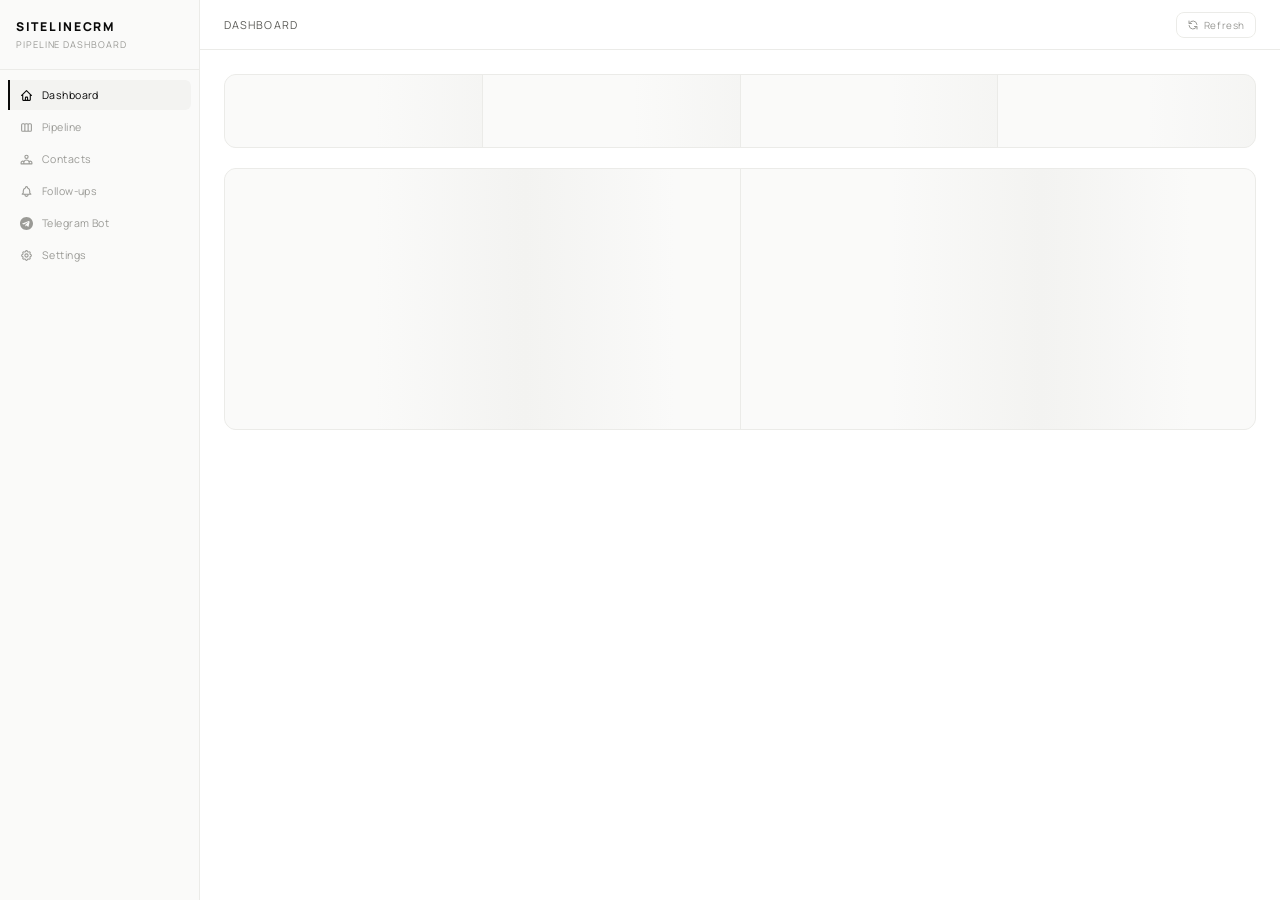
==== commit aa436783: "refactor: rename product to SitelineCRM across code, UI and docs One name everywhere. The product ha" ====
--- a/landing/dashboard/index.html
+++ b/landing/dashboard/index.html
@@ -3,7 +3,7 @@
 <head>
   <meta charset="UTF-8" />
   <meta name="viewport" content="width=device-width, initial-scale=1.0" />
-  <title>Siteline — Dashboard</title>
+  <title>SitelineCRM — Dashboard</title>
 
   <link rel="preconnect" href="https://fonts.googleapis.com" />
   <link rel="preconnect" href="https://fonts.gstatic.com" crossorigin />
@@ -189,6 +189,43 @@
       border-radius: 8px;
     }
 
+    /* Sample-data notice. Monochrome per DESIGN_BRIEF (no accent hue) — it
+       informs, it isn't an error, so it reads as a surface not an alarm. */
+    .demo-banner {
+      font-family: var(--sans);
+      font-size: 0.68rem;
+      color: var(--text-2);
+      background: var(--surface);
+      border: 1px solid var(--border-2);
+      padding: 12px 14px;
+      margin-bottom: 20px;
+      border-radius: 8px;
+      display: flex;
+      align-items: center;
+      justify-content: space-between;
+      gap: 16px;
+    }
+    .demo-banner strong { color: var(--text); font-weight: 700; }
+    .demo-banner-txt { line-height: 1.5; }
+    .demo-banner-btn {
+      flex-shrink: 0;
+      font-family: var(--sans);
+      font-size: 0.66rem;
+      font-weight: 600;
+      color: var(--text);
+      background: var(--bg);
+      border: 1px solid var(--border-2);
+      border-radius: 6px;
+      padding: 0 14px;
+      min-height: 34px;
+      cursor: pointer;
+    }
+    .demo-banner-btn:hover { background: var(--surface-2); }
+    @media (max-width: 640px) {
+      .demo-banner { flex-direction: column; align-items: flex-start; gap: 12px; }
+      .demo-banner-btn { width: 100%; min-height: 44px; }
+    }
+
     /* ── SKELETON ────────────────────────── */
     .skeleton {
       background: linear-gradient(90deg, var(--surface) 25%, var(--surface-2) 50%, var(--surface) 75%);
@@ -277,6 +314,35 @@
       overflow: hidden;
     }
     .panel { background: var(--surface); padding: 18px; }
+    .inv-row { padding: 7px 0; border-top: 1px solid var(--border); }
+    .inv-row:first-child { border-top: none; }
+    .inv-head { display: flex; justify-content: space-between; align-items: baseline; }
+    .inv-city { font-weight: 700; font-size: 0.78rem; color: var(--ink); }
+    .inv-seats { font-size: 0.7rem; color: var(--text-2); font-variant-numeric: tabular-nums; }
+    .inv-seats .over { color: #B91C1C; font-weight: 700; }
+    .inv-track { position: relative; height: 12px; border-radius: 6px;
+      background: var(--surface-2); overflow: hidden; margin: 5px 0 3px; }
+    .inv-fill { position: absolute; inset: 0 auto 0 0; height: 12px; background: var(--ink);
+      border-radius: 6px; }
+    .inv-tick { position: absolute; top: 0; width: 2px; height: 12px; background: var(--ink); }
+    .inv-sub { font-size: 0.66rem; color: var(--text-3); font-variant-numeric: tabular-nums; }
+    .radar-row { padding: 8px 0; border-top: 1px solid var(--border); }
+    .radar-row:first-child { border-top: none; }
+    .radar-line1 { font-size: 0.8rem; color: var(--ink); }
+    .radar-co { font-weight: 700; }
+    .radar-line1 .muted { color: var(--text-2); font-weight: 400; }
+    .radar-typechip { display: inline-block; font-size: 0.6rem; padding: 1px 6px;
+      border-radius: 5px; background: var(--surface-2); border: 1px solid var(--border-2);
+      color: var(--text-2); margin-left: 4px; }
+    .wx-chip { display: flex; align-items: center; gap: 6px; font-size: 0.72rem;
+      color: var(--text-2); margin-top: 4px; font-variant-numeric: tabular-nums; }
+    .wx-chip svg { flex: none; }
+    .wx-cue { font-size: 0.68rem; color: var(--text-3); margin-top: 2px; }
+    .movein-chip { display: inline-block; font-size: 0.6rem; padding: 1px 6px;
+      border-radius: 5px; background: var(--surface-2); color: var(--text-2); margin-top: 4px; }
+    .radar-link { display: inline-block; margin-top: 5px; font-size: 0.68rem;
+      color: var(--ink); border-bottom: 1px solid var(--border-2); cursor: pointer; }
+    .radar-link:hover { border-color: var(--ink); }
     .funnel-row { display: grid; grid-template-columns: 110px 1fr auto;
       align-items: center; gap: 10px; padding: 5px 0; cursor: pointer; }
     .funnel-row:hover .funnel-track { background: var(--border); }
@@ -289,6 +355,40 @@
     .funnel-val { font-size: 0.72rem; font-weight: 600; color: var(--ink);
       font-variant-numeric: tabular-nums; white-space: nowrap; }
     .funnel-val.won { color: #15803D; }
+    /* Needs-a-human (Task 8) */
+    .att-row { display: grid; grid-template-columns: 1fr auto; gap: 8px; align-items: center;
+      padding: 8px 0; border-top: 1px solid var(--border); }
+    .att-row:first-child { border-top: none; }
+    .att-co { font-weight: 700; font-size: 0.8rem; color: var(--ink); cursor: pointer; }
+    .att-reason { font-size: 0.68rem; color: var(--text-2); margin-top: 1px; }
+    .att-right { display: flex; align-items: center; gap: 8px; white-space: nowrap; }
+    .att-days { font-size: 0.62rem; padding: 2px 7px; border-radius: 5px;
+      background: var(--surface-2); color: var(--text-3); font-variant-numeric: tabular-nums; }
+    .att-nudge { font-family: var(--sans); font-size: 0.62rem; font-weight: 700;
+      text-transform: uppercase; letter-spacing: 0.08em; color: var(--ink); cursor: pointer;
+      background: none; border: none; border-bottom: 1px solid var(--border-2); padding: 0 0 1px; }
+    .att-nudge:hover { border-color: var(--ink); }
+    .att-nudge:disabled { color: var(--text-3); cursor: default; border-color: transparent; }
+    /* Live activity (Task 9) */
+    .act-row { display: grid; grid-template-columns: 20px 1fr auto; gap: 8px; align-items: start;
+      padding: 7px 0; border-top: 1px solid var(--border); }
+    .act-row:first-child { border-top: none; }
+    .act-row.newest { border-left: 2px solid var(--ink); padding-left: 8px; margin-left: -10px; }
+    .act-icon svg { display: block; margin-top: 2px; }
+    .act-summary { font-size: 0.75rem; color: var(--ink); line-height: 1.4;
+      overflow: hidden; text-overflow: ellipsis; white-space: nowrap; }
+    .act-co { font-size: 0.64rem; color: var(--text-3); margin-top: 1px; }
+    .act-time { font-size: 0.64rem; color: var(--text-3); font-variant-numeric: tabular-nums;
+      white-space: nowrap; }
+    .act-empty-feed { margin-top: 20px; }
+    /* City footprint (Task 10) */
+    .city-strip { display: flex; gap: 20px; flex-wrap: wrap; }
+    .city-card { min-width: 120px; }
+    .city-name { font-weight: 700; font-size: 0.8rem; color: var(--ink); }
+    .city-figs { font-size: 0.68rem; color: var(--text-2); margin-top: 2px;
+      font-variant-numeric: tabular-nums; }
+    .city-bar { height: 3px; background: var(--ink); border-radius: 2px; margin-top: 6px;
+      min-width: 4px; }
     .panel-hd {
       display: flex;
       align-items: center;
@@ -1672,7 +1772,7 @@
     <!-- ── SIDEBAR ────────────────────────────────────────────────── -->
     <aside class="sidebar">
       <div class="sb-logo">
-        <div class="sb-logo-name">SITELINE</div>
+        <div class="sb-logo-name">SITELINECRM</div>
         <div class="sb-logo-sub">Pipeline Dashboard</div>
       </div>
       <nav class="sb-nav">
@@ -1723,6 +1823,22 @@
         </div>
       </header>
 
+      <!-- Sample-data notice. Shown whenever the API reports demo_mode — i.e.
+           this account owns no leads and is reading the seeded pipeline so the
+           dashboard can demonstrate itself. Sits outside the page containers so
+           it labels the sample data on Pipeline/Contacts/Follow-ups too, not
+           just Home — every surface showing seeded rows says so. -->
+      <div id="demo-banner" class="demo-banner hidden">
+        <div class="demo-banner-txt">
+          <strong>You're viewing sample data.</strong>
+          These deals are seeded for demonstration. Your own pipeline builds
+          itself as you forward conversations to the Telegram bot.
+        </div>
+        <button id="demo-dismiss" class="demo-banner-btn" type="button">
+          Clear sample data
+        </button>
+      </div>
+
       <!-- ── PAGE: HOME ──────────────────────────────────────────── -->
       <div id="page-home" class="page active pg">
 
@@ -1745,7 +1861,7 @@
         <!-- Empty state -->
         <div id="home-empty" class="hidden">
           <div class="welcome-box">
-            <div class="welcome-title">Welcome to Siteline</div>
+            <div class="welcome-title">Welcome to SitelineCRM</div>
             <p class="welcome-body">Your CRM starts working the moment you send your first conversation. No setup needed — just forward a WhatsApp chat to the bot.</p>
             <a href="javascript:void(0)" onclick="window.open(BOT_LINK,'_blank')" class="btn-primary">
               <svg width="14" height="14" fill="currentColor" viewBox="0 0 24 24"><path d="M12 0C5.373 0 0 5.373 0 12s5.373 12 12 12 12-5.373 12-12S18.627 0 12 0zm5.894 8.221l-1.97 9.28c-.145.658-.537.818-1.084.508l-3-2.21-1.447 1.394c-.16.16-.295.295-.605.295l.213-3.053 5.56-5.023c.242-.213-.054-.333-.373-.12L7.246 13.68l-2.96-.924c-.643-.204-.657-.643.136-.953l11.57-4.461c.537-.194 1.006.131.902.879z"/></svg>
@@ -1941,7 +2057,7 @@
       <div id="page-bot" class="page pg-narrow">
         <div class="bot-cta">
           <div>
-            <div class="bot-cta-title">Your Siteline Bot</div>
+            <div class="bot-cta-title">Your SitelineCRM Bot</div>
             <p class="bot-cta-sub">This is your primary interface. Forward conversations here — the dashboard updates automatically.</p>
           </div>
           <a id="bot-open-link" href="#" target="_blank" rel="noopener noreferrer" class="btn-primary" style="flex-shrink:0">
@@ -2211,7 +2327,10 @@
       if (!res.ok) {
         let detail = '';
         try { detail = (await res.json()).detail || ''; } catch (e) { /* non-JSON body */ }
-        throw new Error(`${res.status}${detail ? ' — ' + detail : ''}`);
+        const err = new Error(`${res.status}${detail ? ' — ' + detail : ''}`);
+        err.status = res.status;   // callers branch on this, not on the message text
+        err.detail = detail;
+        throw err;
       }
       if (res.status === 204) return undefined;
       return res.json();
@@ -2286,6 +2405,11 @@
         if (!data || !overview) return;   // 401 → apiFetch already rendered sign-in
         overviewData = overview;
         pipelineData = data.pipeline || {};
+        // Sample data cleared → drop the seeded rows here, at the single point
+        // where they enter the app, so Pipeline/Contacts/Follow-ups go empty in
+        // step with Home. The server still returns them (the preference is
+        // browser-local by design); this is where we honour it.
+        if (overview.demo_mode && demoCleared()) pipelineData = {};
         allLeads = Object.values(pipelineData).flat();
         if (data.user) currentUser = data.user;
         revealManagerNav();
@@ -2322,6 +2446,44 @@
     //   rep-empty— rep with zero own leads but the platform is alive: explainer
     //              + real activity feed (wired in Task 9), never fake rows
     //   cold     — zero leads AND zero platform activity: explainer + zeroed stats
+    // Clearing sample data is a per-browser preference, deliberately not a
+    // server-side delete: the seeded rows are owned by other accounts, and the
+    // API rejects demo writes. An incognito window resets it, which is the
+    // escape hatch if you clear it mid-walkthrough.
+    const DEMO_CLEARED_KEY = 'siteline.demoCleared';
+    function demoCleared() {
+      try { return localStorage.getItem(DEMO_CLEARED_KEY) === '1'; }
+      catch (e) { return false; }   // private mode / storage disabled
+    }
+    function clearDemoData() {
+      try { localStorage.setItem(DEMO_CLEARED_KEY, '1'); } catch (e) {}
+      // Re-run the whole load so every view drops the seeded rows together,
+      // not just Home.
+      loadData(true);
+    }
+
+    // The explainer state, shared by the rep-empty, cold-start, and
+    // sample-data-cleared paths. `items` are the activity rows to show beneath
+    // it — pass [] for a genuinely clean slate.
+    function renderHomeEmpty(dataEl, emptyEl, items) {
+      dataEl.classList.add('hidden');
+      emptyEl.classList.remove('hidden');
+      // The REAL platform activity feed (read-scoped) stands in for the deleted
+      // demo box — the "yours will appear here" promise shown with true data
+      // rather than fabricated rows. No activity → nothing rendered.
+      let feed = document.getElementById('empty-activity-feed');
+      if (!feed) {
+        feed = document.createElement('div');
+        feed.id = 'empty-activity-feed';
+        feed.className = 'panel act-empty-feed';
+        emptyEl.appendChild(feed);
+      }
+      feed.innerHTML = (items && items.length)
+        ? '<div class="panel-hd"><span class="panel-title">Live Activity</span></div>' +
+          activityRowsHTML(items)
+        : '';
+    }
+
     function renderHome() {
       document.getElementById('home-loading').style.display = 'none';
       const dataEl  = document.getElementById('home-data');
@@ -2333,11 +2495,23 @@
       const scopeHasLeads = o.totals.active_leads > 0 || o.totals.closed_won_count > 0;
       const platformAlive = (o.activity || []).length > 0;
 
+      // Sample data is shown until the visitor clears it. Clearing is a local
+      // preference, not a delete — the seeded rows belong to other accounts and
+      // are never mutated (the API refuses demo writes outright).
+      const showingDemo = !!o.demo_mode && !demoCleared();
+      const banner = document.getElementById('demo-banner');
+      if (banner) banner.classList.toggle('hidden', !showingDemo);
+
+      // Cleared sample data → fall through to the honest empty state below,
+      // even though the payload still carries the seeded pipeline.
+      if (o.demo_mode && !showingDemo) {
+        renderHomeEmpty(dataEl, emptyEl, []);
+        return;
+      }
+
       if (!scopeHasLeads && role !== 'manager') {
         // rep-empty OR cold-start — both show the explainer.
-        dataEl.classList.add('hidden');
-        emptyEl.classList.remove('hidden');
-        // Task 9 replaces the deleted demo-box with the real activity feed here.
+        renderHomeEmpty(dataEl, emptyEl, overviewData.activity || []);
         return;
       }
 
@@ -2474,12 +2648,292 @@
       document.getElementById('home-heat').innerHTML = strip +
         (rows || '<div class="panel-empty">No active deals yet.</div>');
     }
-    function renderRadar(o) {}
-    function renderInventory(o) {}
-    function renderAttention(o) {}
-    function renderActivity(o) {}
-    function renderCities(o) {}
-    function applyRepLayout(role) {}
+    // ── Site Visit Radar weather (Open-Meteo, client-side, keyless) ──
+    // Coords for the six seeded cities only; unknown city → no chip, no error.
+    const CITY_COORDS = {
+      Bangalore: [12.97, 77.59], Delhi: [28.61, 77.21], Gurgaon: [28.46, 77.03],
+      Hyderabad: [17.39, 78.49], Mumbai: [19.08, 72.88], Pune: [18.52, 73.86],
+    };
+    const WX_ICONS = {
+      sun:  '<svg width="16" height="16" viewBox="0 0 24 24" fill="none" stroke="#0A0A0A" stroke-width="1.5" stroke-linecap="round"><circle cx="12" cy="12" r="4"/><path d="M12 2v2M12 20v2M2 12h2M20 12h2M5 5l1.5 1.5M17.5 17.5L19 19M19 5l-1.5 1.5M6.5 17.5L5 19"/></svg>',
+      cloud:'<svg width="16" height="16" viewBox="0 0 24 24" fill="none" stroke="#0A0A0A" stroke-width="1.5" stroke-linecap="round" stroke-linejoin="round"><path d="M6 18h11a4 4 0 0 0 .5-7.97A6 6 0 0 0 6 11a4 4 0 0 0 0 7Z"/></svg>',
+      rain: '<svg width="16" height="16" viewBox="0 0 24 24" fill="none" stroke="#0A0A0A" stroke-width="1.5" stroke-linecap="round" stroke-linejoin="round"><path d="M7 15h10a4 4 0 0 0 .5-7.97A6 6 0 0 0 6 8"/><path d="M8 19l-1 2M12 19l-1 2M16 19l-1 2"/></svg>',
+      haze: '<svg width="16" height="16" viewBox="0 0 24 24" fill="none" stroke="#0A0A0A" stroke-width="1.5" stroke-linecap="round"><path d="M3 8h18M5 12h14M4 16h16"/></svg>',
+    };
+    function wmoIconKey(code) {
+      if (code == null) return 'cloud';
+      if (code === 0 || code === 1) return 'sun';
+      if (code === 45 || code === 48) return 'haze';
+      if (code >= 51) return 'rain';   // drizzle/rain/snow/thunder
+      return 'cloud';                  // 2, 3
+    }
+    function weekdayShort(iso) {
+      return new Date(iso + 'T00:00:00').toLocaleDateString('en-IN', { weekday: 'short' });
+    }
+    // Returns {} on any failure (chips simply won't render). 30-min sessionStorage cache.
+    async function fetchWeather(cities) {
+      const uniq = [...new Set(cities.filter(c => CITY_COORDS[c]))].sort();
+      if (!uniq.length) return {};
+      const cacheKey = 'siteline_wx_' + uniq.join(',');
+      try {
+        const cached = JSON.parse(sessionStorage.getItem(cacheKey) || 'null');
+        if (cached && Date.now() - cached.t < 30 * 60 * 1000) return cached.data;
+      } catch (e) { /* ignore corrupt cache */ }
+      const lats = uniq.map(c => CITY_COORDS[c][0]).join(',');
+      const lons = uniq.map(c => CITY_COORDS[c][1]).join(',');
+      const url = 'https://api.open-meteo.com/v1/forecast?latitude=' + lats +
+        '&longitude=' + lons +
+        '&daily=weather_code,temperature_2m_max,precipitation_probability_max' +
+        '&forecast_days=4&timezone=Asia%2FKolkata';
+      try {
+        const res = await fetch(url);
+        if (!res.ok) throw new Error('weather ' + res.status);
+        const json = await res.json();
+        const arr = Array.isArray(json) ? json : [json];  // multi- vs single-city
+        const data = {};
+        uniq.forEach((c, i) => { data[c] = (arr[i] && arr[i].daily) ? arr[i].daily : null; });
+        sessionStorage.setItem(cacheKey, JSON.stringify({ t: Date.now(), data }));
+        return data;
+      } catch (e) {
+        console.warn('[weather] fetch failed — rendering radar without chips', e);
+        return {};
+      }
+    }
+    function weatherChipHTML(city, daily) {
+      if (!daily || !daily.temperature_2m_max) return '';
+      const temps = daily.temperature_2m_max;
+      const precip = daily.precipitation_probability_max || [];
+      const codes = daily.weather_code || [];
+      const dates = daily.time || [];
+      const todayTemp = Math.round(temps[0]);
+      const icon = WX_ICONS[wmoIconKey(codes[0])];
+      let line = `${esc(city)} · ${todayTemp}° today`;
+      // Wettest of the next 3 days (idx 1..3) for the warning half of the chip.
+      let warnIdx = -1, warnMax = -1;
+      for (let i = 1; i <= 3 && i < precip.length; i++) {
+        if (precip[i] > warnMax) { warnMax = precip[i]; warnIdx = i; }
+      }
+      if (warnIdx > 0 && warnMax >= 60) {
+        line += ` · Rain ${Math.round(warnMax)}% ${weekdayShort(dates[warnIdx])}`;
+      }
+      let cue = '';
+      if (warnMax >= 60) {                          // driest day across the forecast
+        let dryIdx = 0, dryMin = Infinity;
+        for (let i = 0; i < precip.length; i++) {
+          if (precip[i] < dryMin) { dryMin = precip[i]; dryIdx = i; }
+        }
+        cue = `<div class="wx-cue">${weekdayShort(dates[dryIdx])} is the dry window.</div>`;
+      }
+      return `<div class="wx-chip">${icon}<span>${line}</span></div>${cue}`;
+    }
+
+    function renderRadar(o) {
+      const visits = o.site_visits || [];
+      const el = document.getElementById('home-radar');
+      if (!visits.length) {
+        el.innerHTML = '<div class="panel-empty">No site visits scheduled.</div>';
+        return;
+      }
+      const now = Date.now();
+      // Render rows first (weather is enrichment, injected async into placeholders).
+      el.innerHTML = visits.map(l => {
+        const seats = l.seat_count != null ? `${l.seat_count} seats` : 'seats TBC';
+        const type = l.space_type ? `<span class="radar-typechip">${esc(l.space_type)}</span>` : '';
+        let movein = '';
+        if (l.move_in_date) {
+          const days = Math.round((new Date(l.move_in_date + 'T00:00:00').getTime() - now) / 86400000);
+          if (days >= 0 && days <= 21) {
+            const d = new Date(l.move_in_date + 'T00:00:00')
+              .toLocaleDateString('en-IN', { day: 'numeric', month: 'short' });
+            movein = `<div class="movein-chip">Move-in ${esc(d)}</div>`;
+          }
+        }
+        const cityAttr = l.city ? esc(l.city) : '';
+        return `<div class="radar-row">
+          <div class="radar-line1" onclick="openContactDetail('${l.id}')" style="cursor:pointer">
+            <span class="radar-co">${esc(l.company || l.contact_name || '—')}</span>
+            <span class="muted"> · ${esc(l.contact_name || '')} · ${esc(seats)}</span>${type}
+          </div>
+          <div class="wx-slot" data-city="${cityAttr}"></div>
+          ${movein}
+          <span class="radar-link" onclick="showPage('home');document.getElementById('home-inventory').scrollIntoView({behavior:'smooth'})">Spaces in ${cityAttr || 'city'} &rarr;</span>
+        </div>`;
+      }).join('');
+
+      // Enrich with weather (best-effort). Failure leaves the rows as-is.
+      const cities = visits.map(l => l.city).filter(Boolean);
+      fetchWeather(cities).then(wx => {
+        el.querySelectorAll('.wx-slot').forEach(slot => {
+          const city = slot.getAttribute('data-city');
+          const daily = wx[city];
+          if (daily) slot.innerHTML = weatherChipHTML(city, daily);
+        });
+      });
+    }
+    function renderInventory(o) {
+      const rows = o.inventory || [];
+      const el = document.getElementById('home-inventory');
+      if (!rows.length) {
+        el.innerHTML = '<div class="panel-empty">No inventory loaded.</div>';
+        return;
+      }
+      el.innerHTML = rows.map(r => {
+        const total = Math.max(1, r.total_seats);
+        const occupied = Math.max(0, r.total_seats - r.available_seats);
+        const occPct = Math.min(100, Math.round((occupied / total) * 100));
+        // Where occupancy lands if the current pipeline closes.
+        const projected = occupied + (r.demand_seats || 0);
+        const tickPct = Math.min(100, Math.round((projected / total) * 100));
+        const over = projected - total;
+        const overTxt = over > 0 ? ` <span class="over">+${over} over</span>` : '';
+        const price = r.min_price_per_seat != null
+          ? ` · from ${formatINR(r.min_price_per_seat)}/seat` : '';
+        return `<div class="inv-row">
+          <div class="inv-head">
+            <span class="inv-city">${esc(r.city)}</span>
+            <span class="inv-seats">${occupied}/${r.total_seats} seats${overTxt}</span>
+          </div>
+          <div class="inv-track">
+            <div class="inv-fill" style="width:${occPct}%"></div>
+            <div class="inv-tick" style="left:calc(${tickPct}% - 1px)"></div>
+          </div>
+          <div class="inv-sub">${r.space_count} space${r.space_count === 1 ? '' : 's'}${price}</div>
+        </div>`;
+      }).join('');
+    }
+    // ── Needs a Human Today (Task 8) ──────────────────────────────
+    // Reason line from fields already in the payload — template strings, no AI.
+    function attentionReason(a) {
+      const now = Date.now();
+      if (a.move_in_date) {
+        const days = Math.round((new Date(a.move_in_date + 'T00:00:00').getTime() - now) / 86400000);
+        if (days >= 0 && days <= 14) return `Move-in in ${days} day${days === 1 ? '' : 's'}, needs a push`;
+      }
+      if (a.stage === 'Negotiation' && a.days_stalled >= 3) {
+        return `In Negotiation, no activity for ${a.days_stalled} days`;
+      }
+      return `${a.days_stalled} day${a.days_stalled === 1 ? '' : 's'} quiet in ${a.stage}`;
+    }
+    function renderAttention(o) {
+      const rows = o.attention || [];
+      const el = document.getElementById('home-attention');
+      if (!rows.length) {
+        el.innerHTML = '<div class="panel-empty">Nothing needs a human right now.</div>';
+        return;
+      }
+      const isManager = currentUser && currentUser.role === 'manager';
+      el.innerHTML = rows.map(a => {
+        const nudge = isManager
+          ? `<button class="att-nudge" onclick="nudgeLead('${a.lead_id}', this)">Nudge</button>` : '';
+        return `<div class="att-row">
+          <div>
+            <div class="att-co" onclick="openContactDetail('${a.lead_id}')">${esc(a.company || a.contact_name || '—')}</div>
+            <div class="att-reason">${esc(attentionReason(a))}</div>
+          </div>
+          <div class="att-right">
+            <span class="att-days">${a.days_stalled}d</span>
+            ${nudge}
+          </div>
+        </div>`;
+      }).join('');
+    }
+    async function nudgeLead(leadId, btn) {
+      btn.disabled = true;
+      const original = btn.textContent;
+      try {
+        await apiFetch('/api/leads/' + leadId + '/nudge', { method: 'POST' });
+        btn.textContent = 'Nudged';
+      } catch (e) {
+        // 409 = the assigned rep has no linked Telegram account. On sample data
+        // that is every rep (seeded reps carry negative telegram_ids), so this
+        // is an expected, explainable state — not a failure. Saying "Failed"
+        // would misreport a working feature as broken.
+        if (e && e.status === 409) {
+          btn.textContent = 'No Telegram';
+          btn.title = 'This rep has no linked Telegram account, so there is nobody to notify. '
+            + 'Sample reps are not on Telegram.';
+          setTimeout(() => { btn.textContent = original; btn.disabled = false; }, 3000);
+          return;
+        }
+        btn.textContent = 'Failed';
+        btn.disabled = false;
+        console.warn('[nudge] failed for lead ' + leadId, e);
+        setTimeout(() => { btn.textContent = original; }, 2500);
+      }
+    }
+
+    // ── Live Activity (Task 9) ────────────────────────────────────
+    // 16px ink icons (stroke 1.5) per interaction type — chat/mic/camera/pencil.
+    const ACT_ICONS = {
+      whatsapp_forward: '<svg width="16" height="16" viewBox="0 0 24 24" fill="none" stroke="#0A0A0A" stroke-width="1.5" stroke-linecap="round" stroke-linejoin="round"><path d="M21 11.5a8.5 8.5 0 0 1-12.5 7.5L3 21l2-5.5A8.5 8.5 0 1 1 21 11.5Z"/></svg>',
+      voice_note: '<svg width="16" height="16" viewBox="0 0 24 24" fill="none" stroke="#0A0A0A" stroke-width="1.5" stroke-linecap="round" stroke-linejoin="round"><rect x="9" y="3" width="6" height="11" rx="3"/><path d="M6 11a6 6 0 0 0 12 0M12 17v4"/></svg>',
+      screenshot: '<svg width="16" height="16" viewBox="0 0 24 24" fill="none" stroke="#0A0A0A" stroke-width="1.5" stroke-linecap="round" stroke-linejoin="round"><rect x="3" y="6" width="18" height="14" rx="2"/><circle cx="12" cy="13" r="3.5"/><path d="M8 6l1.5-2h5L16 6"/></svg>',
+      addnote_command: '<svg width="16" height="16" viewBox="0 0 24 24" fill="none" stroke="#0A0A0A" stroke-width="1.5" stroke-linecap="round" stroke-linejoin="round"><path d="M12 20h9M16.5 3.5a2.1 2.1 0 0 1 3 3L7 19l-4 1 1-4Z"/></svg>',
+    };
+    function activityRowsHTML(items) {
+      return items.map((a, i) => {
+        const icon = ACT_ICONS[a.type] || ACT_ICONS.addnote_command;
+        return `<div class="act-row${i === 0 ? ' newest' : ''}" ${a.lead_id ? `onclick="openContactDetail('${a.lead_id}')" style="cursor:pointer"` : ''}>
+          <span class="act-icon">${icon}</span>
+          <div>
+            <div class="act-summary">${esc(a.ai_summary || '—')}</div>
+            <div class="act-co">${esc(a.company || '')}${a.user_name ? ' · ' + esc(a.user_name) : ''}</div>
+          </div>
+          <span class="act-time">${esc(timeAgo(a.logged_at))}</span>
+        </div>`;
+      }).join('');
+    }
+    function renderActivity(o) {
+      const items = o.activity || [];
+      const el = document.getElementById('home-activity');
+      el.innerHTML = items.length
+        ? activityRowsHTML(items)
+        : '<div class="panel-empty">No activity yet.</div>';
+    }
+
+    // ── City Footprint (Task 10) ──────────────────────────────────
+    function renderCities(o) {
+      const rows = (o.by_city || []).slice(0, 6);
+      const el = document.getElementById('home-cities');
+      if (!rows.length) {
+        el.innerHTML = '<div class="panel-empty">No city activity yet.</div>';
+        return;
+      }
+      const maxVal = Math.max(1, ...rows.map(r => r.pipeline_value || 0));
+      el.innerHTML = '<div class="city-strip">' + rows.map(r => {
+        const pct = Math.max(4, Math.round((r.pipeline_value / maxVal) * 100));
+        return `<div class="city-card">
+          <div class="city-name">${esc(r.city)}</div>
+          <div class="city-figs">${r.active_count} deal${r.active_count === 1 ? '' : 's'} · ${formatINR(r.pipeline_value)}</div>
+          <div class="city-bar" style="width:${pct}%"></div>
+        </div>`;
+      }).join('') + '</div>';
+    }
+
+    // ── Rep-scoped home layout (Task 11) ──────────────────────────
+    // Rep-scoped home differences (vision §6): the endpoint already scopes the
+    // stat band to the rep's pipeline, and the Nudge button already drops out
+    // for reps (Task 8). The only visual change is ordering the Site Visit Radar
+    // — the rep's actual to-do list — above the funnel. Managers keep funnel-first.
+    function applyRepLayout(role) {
+      const dataEl = document.getElementById('home-data');
+      const grids = dataEl.querySelectorAll('.home-grid');
+      if (!grids.length) return;
+      const funnelRow = document.getElementById('home-funnel').closest('.home-grid');
+      const radarRow  = document.getElementById('home-radar').closest('.home-grid');
+      if (!funnelRow || !radarRow) return;
+      if (role === 'rep' && radarRow !== funnelRow) {
+        // Idempotent: only move if the radar row isn't already first.
+        if (dataEl.querySelector('.home-grid') !== radarRow) {
+          dataEl.insertBefore(radarRow, funnelRow);
+        }
+      } else if (role === 'manager') {
+        // Restore funnel-first if a prior rep render moved things (shared page object).
+        if (dataEl.querySelector('.home-grid') !== funnelRow) {
+          dataEl.insertBefore(funnelRow, radarRow);
+        }
+      }
+    }
 
     // ── Render Pipeline ───────────────────────────────────────────
     function renderPipeline() {
@@ -3099,6 +3553,7 @@
     document.addEventListener('keydown', e => {
       if (e.key === 'Escape' && activeNoteRecId) closeNoteModal();
     });
+    document.getElementById('demo-dismiss').addEventListener('click', clearDemoData);
 
     // ── Init ──────────────────────────────────────────────────────
     const _botEl = document.getElementById('bot-open-link');
